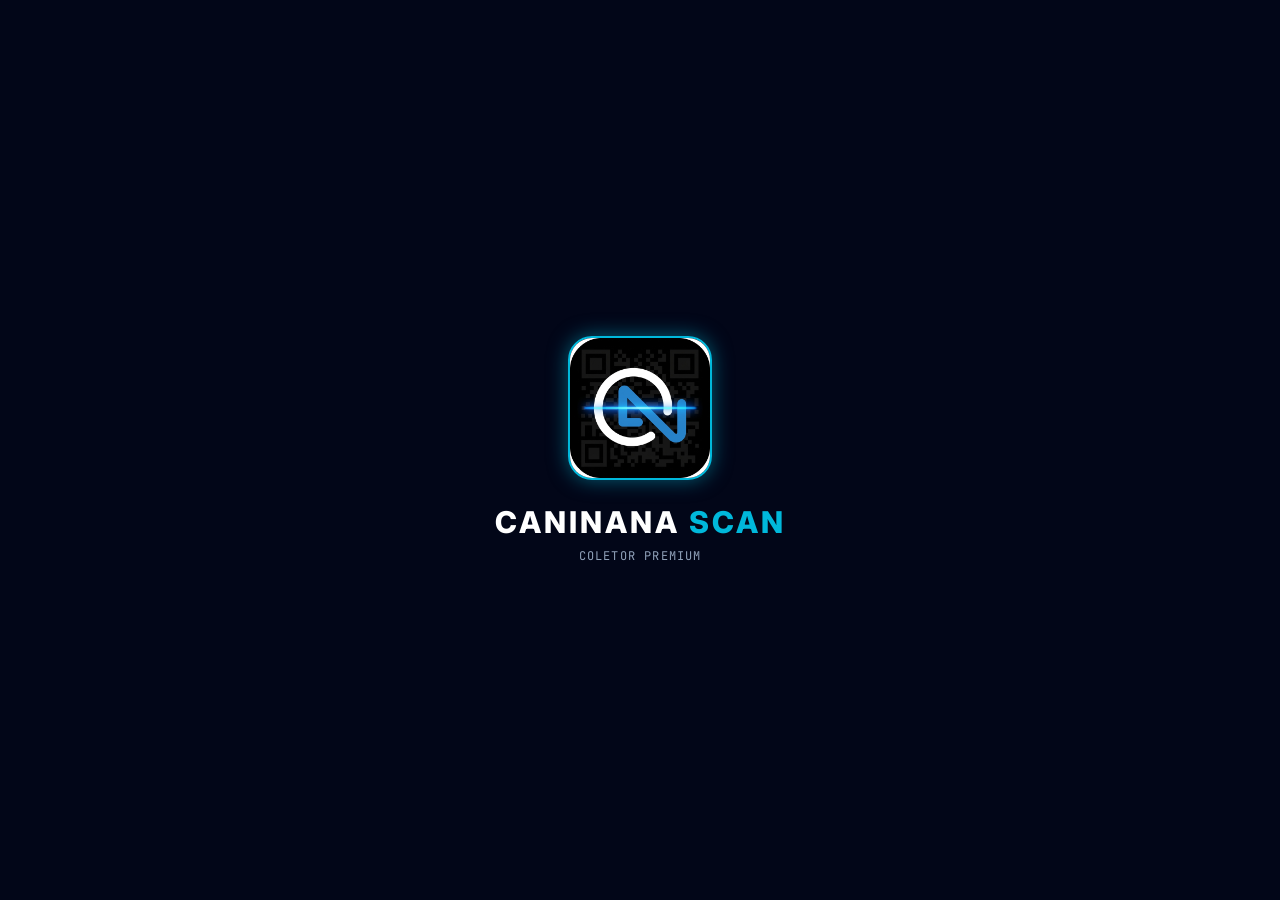
==== android/app/src/main/assets/index.html @ d3ae717b "feat: adicionar botao de status de sincronizacao dinamico verde/vermelho com indicador de rede no ca" ====
<!doctype html>
<html lang="pt-BR">
  <head>
    <meta charset="UTF-8" />
    <meta name="viewport" content="width=device-width, initial-scale=1.0, maximum-scale=1.0, user-scalable=no" />
    <title>Caninana Coletor</title>
    
    <!-- PWA configuration and touch icons -->
    <link rel="manifest" href="./manifest.json" />
    <link rel="icon" type="image/svg+xml" href="./icon.svg" />
    <link rel="apple-touch-icon" href="./pwa-icon.png" />
    <meta name="theme-color" content="#2497DE" />
    
    <!-- Apple standalone capabilities -->
    <meta name="apple-mobile-web-app-capable" content="yes" />
    <meta name="apple-mobile-web-app-title" content="Caninana Coletor" />
    <meta name="apple-mobile-web-app-status-bar-style" content="default" />
    <script type="module" crossorigin src="./assets/index-B_juGYRx.js"></script>
    <link rel="stylesheet" crossorigin href="./assets/index-CFyZCXn_.css">
  </head>
  <body class="bg-slate-50 text-slate-800">
    <div id="root"></div>
  </body>
</html>
---- android/app/src/main/assets/assets/index-CFyZCXn_.css ----
@import"https://fonts.googleapis.com/css2?family=Inter:wght@300;400;500;600;700&family=JetBrains+Mono:wght@400;500;700&display=swap";/*! tailwindcss v4.3.2 | MIT License | https://tailwindcss.com */@layer properties{@supports (((-webkit-hyphens:none)) and (not (margin-trim:inline))) or ((-moz-orient:inline) and (not (color:rgb(from red r g b)))){*,:before,:after,::backdrop{--tw-translate-x:0;--tw-translate-y:0;--tw-translate-z:0;--tw-scale-x:1;--tw-scale-y:1;--tw-scale-z:1;--tw-rotate-x:initial;--tw-rotate-y:initial;--tw-rotate-z:initial;--tw-skew-x:initial;--tw-skew-y:initial;--tw-scroll-snap-strictness:proximity;--tw-space-y-reverse:0;--tw-divide-y-reverse:0;--tw-border-style:solid;--tw-gradient-position:initial;--tw-gradient-from:#0000;--tw-gradient-via:#0000;--tw-gradient-to:#0000;--tw-gradient-stops:initial;--tw-gradient-via-stops:initial;--tw-gradient-from-position:0%;--tw-gradient-via-position:50%;--tw-gradient-to-position:100%;--tw-leading:initial;--tw-font-weight:initial;--tw-tracking:initial;--tw-shadow:0 0 #0000;--tw-shadow-color:initial;--tw-shadow-alpha:100%;--tw-inset-shadow:0 0 #0000;--tw-inset-shadow-color:initial;--tw-inset-shadow-alpha:100%;--tw-ring-color:initial;--tw-ring-shadow:0 0 #0000;--tw-inset-ring-color:initial;--tw-inset-ring-shadow:0 0 #0000;--tw-ring-inset:initial;--tw-ring-offset-width:0px;--tw-ring-offset-color:#fff;--tw-ring-offset-shadow:0 0 #0000;--tw-outline-style:solid;--tw-blur:initial;--tw-brightness:initial;--tw-contrast:initial;--tw-grayscale:initial;--tw-hue-rotate:initial;--tw-invert:initial;--tw-opacity:initial;--tw-saturate:initial;--tw-sepia:initial;--tw-drop-shadow:initial;--tw-drop-shadow-color:initial;--tw-drop-shadow-alpha:100%;--tw-drop-shadow-size:initial;--tw-backdrop-blur:initial;--tw-backdrop-brightness:initial;--tw-backdrop-contrast:initial;--tw-backdrop-grayscale:initial;--tw-backdrop-hue-rotate:initial;--tw-backdrop-invert:initial;--tw-backdrop-opacity:initial;--tw-backdrop-saturate:initial;--tw-backdrop-sepia:initial;--tw-duration:initial;--tw-content:""}}}@layer theme{:root,:host{--font-sans:"Inter", ui-sans-serif, system-ui, sans-serif;--font-mono:"JetBrains Mono", ui-monospace, SFMono-Regular, monospace;--color-red-50:oklch(97.1% .013 17.38);--color-red-100:oklch(93.6% .032 17.717);--color-red-200:oklch(88.5% .062 18.334);--color-red-300:oklch(80.8% .114 19.571);--color-red-400:oklch(70.4% .191 22.216);--color-red-500:oklch(63.7% .237 25.331);--color-red-600:oklch(57.7% .245 27.325);--color-red-700:oklch(50.5% .213 27.518);--color-red-800:oklch(44.4% .177 26.899);--color-red-900:oklch(39.6% .141 25.723);--color-red-950:oklch(25.8% .092 26.042);--color-amber-50:oklch(98.7% .022 95.277);--color-amber-200:oklch(92.4% .12 95.746);--color-amber-300:oklch(87.9% .169 91.605);--color-amber-400:oklch(82.8% .189 84.429);--color-amber-500:oklch(76.9% .188 70.08);--color-amber-600:oklch(66.6% .179 58.318);--color-amber-700:oklch(55.5% .163 48.998);--color-amber-900:oklch(41.4% .112 45.904);--color-green-50:oklch(98.2% .018 155.826);--color-green-200:oklch(92.5% .084 155.995);--color-green-400:oklch(79.2% .209 151.711);--color-green-500:oklch(72.3% .219 149.579);--color-green-600:oklch(62.7% .194 149.214);--color-green-700:oklch(52.7% .154 150.069);--color-green-900:oklch(39.3% .095 152.535);--color-green-950:oklch(26.6% .065 152.934);--color-emerald-300:oklch(84.5% .143 164.978);--color-emerald-400:oklch(76.5% .177 163.223);--color-emerald-500:oklch(69.6% .17 162.48);--color-emerald-600:oklch(59.6% .145 163.225);--color-emerald-700:oklch(50.8% .118 165.612);--color-emerald-800:oklch(43.2% .095 166.913);--color-emerald-900:oklch(37.8% .077 168.94);--color-emerald-950:oklch(26.2% .051 172.552);--color-teal-50:oklch(98.4% .014 180.72);--color-teal-200:oklch(91% .096 180.426);--color-teal-600:oklch(60% .118 184.704);--color-teal-800:oklch(43.7% .078 188.216);--color-cyan-100:oklch(95.6% .045 203.388);--color-cyan-300:oklch(86.5% .127 207.078);--color-cyan-400:oklch(78.9% .154 211.53);--color-cyan-500:oklch(71.5% .143 215.221);--color-cyan-600:oklch(60.9% .126 221.723);--color-cyan-800:oklch(45% .085 224.283);--color-cyan-900:oklch(39.8% .07 227.392);--color-cyan-950:oklch(30.2% .056 229.695);--color-blue-50:oklch(97% .014 254.604);--color-blue-100:oklch(93.2% .032 255.585);--color-blue-400:oklch(70.7% .165 254.624);--color-blue-500:oklch(62.3% .214 259.815);--color-blue-600:oklch(54.6% .245 262.881);--color-blue-700:oklch(48.8% .243 264.376);--color-indigo-700:oklch(45.7% .24 277.023);--color-violet-700:oklch(49.1% .27 292.581);--color-purple-50:oklch(97.7% .014 308.299);--color-purple-100:oklch(94.6% .033 307.174);--color-purple-200:oklch(90.2% .063 306.703);--color-purple-700:oklch(49.6% .265 301.924);--color-rose-300:oklch(81% .117 11.638);--color-rose-400:oklch(71.2% .194 13.428);--color-rose-500:oklch(64.5% .246 16.439);--color-rose-900:oklch(41% .159 10.272);--color-rose-950:oklch(27.1% .105 12.094);--color-slate-50:oklch(98.4% .003 247.858);--color-slate-100:oklch(96.8% .007 247.896);--color-slate-200:oklch(92.9% .013 255.508);--color-slate-300:oklch(86.9% .022 252.894);--color-slate-400:oklch(70.4% .04 256.788);--color-slate-500:oklch(55.4% .046 257.417);--color-slate-600:oklch(44.6% .043 257.281);--color-slate-700:oklch(37.2% .044 257.287);--color-slate-800:oklch(27.9% .041 260.031);--color-slate-900:oklch(20.8% .042 265.755);--color-slate-950:oklch(12.9% .042 264.695);--color-zinc-300:oklch(87.1% .006 286.286);--color-zinc-800:oklch(27.4% .006 286.033);--color-black:#000;--color-white:#fff;--spacing:.25rem;--container-xs:20rem;--container-sm:24rem;--container-md:28rem;--container-lg:32rem;--text-xs:.75rem;--text-xs--line-height:calc(1 / .75);--text-sm:.875rem;--text-sm--line-height:calc(1.25 / .875);--text-base:1rem;--text-base--line-height: 1.5 ;--text-lg:1.125rem;--text-lg--line-height:calc(1.75 / 1.125);--text-xl:1.25rem;--text-xl--line-height:calc(1.75 / 1.25);--text-2xl:1.5rem;--text-2xl--line-height:calc(2 / 1.5);--text-3xl:1.875rem;--text-3xl--line-height: 1.2 ;--font-weight-medium:500;--font-weight-semibold:600;--font-weight-bold:700;--font-weight-extrabold:800;--font-weight-black:900;--tracking-tight:-.025em;--tracking-wide:.025em;--tracking-wider:.05em;--tracking-widest:.1em;--leading-tight:1.25;--leading-normal:1.5;--leading-relaxed:1.625;--radius-sm:.25rem;--radius-md:.375rem;--radius-lg:.5rem;--radius-xl:.75rem;--radius-2xl:1rem;--radius-3xl:1.5rem;--animate-spin:spin 1s linear infinite;--animate-ping:ping 1s cubic-bezier(0, 0, .2, 1) infinite;--animate-pulse:pulse 2s cubic-bezier(.4, 0, .6, 1) infinite;--animate-bounce:bounce 1s infinite;--blur-sm:8px;--blur-md:12px;--blur-lg:16px;--blur-xl:24px;--default-transition-duration:.15s;--default-transition-timing-function:cubic-bezier(.4, 0, .2, 1);--default-font-family:var(--font-sans);--default-mono-font-family:var(--font-mono)}}@layer base{*,:after,:before,::backdrop{box-sizing:border-box;border:0 solid;margin:0;padding:0}::file-selector-button{box-sizing:border-box;border:0 solid;margin:0;padding:0}html,:host{-webkit-text-size-adjust:100%;-moz-tab-size:4;tab-size:4;line-height:1.5;font-family:var(--default-font-family,ui-sans-serif, system-ui, sans-serif, "Apple Color Emoji", "Segoe UI Emoji", "Segoe UI Symbol", "Noto Color Emoji");font-feature-settings:var(--default-font-feature-settings,normal);font-variation-settings:var(--default-font-variation-settings,normal);-webkit-tap-highlight-color:transparent}hr{height:0;color:inherit;border-top-width:1px}abbr:where([title]){-webkit-text-decoration:underline dotted;text-decoration:underline dotted}h1,h2,h3,h4,h5,h6{font-size:inherit;font-weight:inherit}a{color:inherit;-webkit-text-decoration:inherit;text-decoration:inherit}b,strong{font-weight:bolder}code,kbd,samp,pre{font-family:var(--default-mono-font-family,ui-monospace, SFMono-Regular, Menlo, Monaco, Consolas, "Liberation Mono", "Courier New", monospace);font-feature-settings:var(--default-mono-font-feature-settings,normal);font-variation-settings:var(--default-mono-font-variation-settings,normal);font-size:1em}small{font-size:80%}sub,sup{vertical-align:baseline;font-size:75%;line-height:0;position:relative}sub{bottom:-.25em}sup{top:-.5em}table{text-indent:0;border-color:inherit;border-collapse:collapse}:-moz-focusring{outline:auto}progress{vertical-align:baseline}summary{display:list-item}ol,ul,menu{list-style:none}img,svg,video,canvas,audio,iframe,embed,object{vertical-align:middle;display:block}img,video{max-width:100%;height:auto}button,input,select,optgroup,textarea{font:inherit;font-feature-settings:inherit;font-variation-settings:inherit;letter-spacing:inherit;color:inherit;opacity:1;background-color:#0000;border-radius:0}::file-selector-button{font:inherit;font-feature-settings:inherit;font-variation-settings:inherit;letter-spacing:inherit;color:inherit;opacity:1;background-color:#0000;border-radius:0}:where(select:is([multiple],[size])) optgroup{font-weight:bolder}:where(select:is([multiple],[size])) optgroup option{padding-inline-start:20px}::file-selector-button{margin-inline-end:4px}::placeholder{opacity:1}@supports (not ((-webkit-appearance:-apple-pay-button))) or (contain-intrinsic-size:1px){::placeholder{color:currentColor}@supports (color:color-mix(in lab,red,red)){::placeholder{color:color-mix(in oklab,currentcolor 50%,transparent)}}}textarea{resize:vertical}::-webkit-search-decoration{-webkit-appearance:none}::-webkit-date-and-time-value{min-height:1lh;text-align:inherit}::-webkit-datetime-edit{display:inline-flex}::-webkit-datetime-edit-fields-wrapper{padding:0}::-webkit-datetime-edit{padding-block:0}::-webkit-datetime-edit-year-field{padding-block:0}::-webkit-datetime-edit-month-field{padding-block:0}::-webkit-datetime-edit-day-field{padding-block:0}::-webkit-datetime-edit-hour-field{padding-block:0}::-webkit-datetime-edit-minute-field{padding-block:0}::-webkit-datetime-edit-second-field{padding-block:0}::-webkit-datetime-edit-millisecond-field{padding-block:0}::-webkit-datetime-edit-meridiem-field{padding-block:0}::-webkit-calendar-picker-indicator{line-height:1}:-moz-ui-invalid{box-shadow:none}button,input:where([type=button],[type=reset],[type=submit]){-webkit-appearance:button;-moz-appearance:button;appearance:button}::file-selector-button{-webkit-appearance:button;-moz-appearance:button;appearance:button}::-webkit-inner-spin-button{height:auto}::-webkit-outer-spin-button{height:auto}[hidden]:where(:not([hidden=until-found])){display:none!important}}@layer components;@layer utilities{.pointer-events-auto{pointer-events:auto}.pointer-events-none{pointer-events:none}.visible{visibility:visible}.sr-only{clip-path:inset(50%);white-space:nowrap;border-width:0;width:1px;height:1px;margin:-1px;padding:0;position:absolute;overflow:hidden}.absolute{position:absolute}.fixed{position:fixed}.relative{position:relative}.static{position:static}.sticky{position:sticky}.inset-0{top:0;right:0;bottom:0;left:0}.inset-y-0{inset-block:0}.-top-1{top:calc(var(--spacing) * -1)}.top-0{top:0}.top-1{top:var(--spacing)}.top-1\.5{top:calc(var(--spacing) * 1.5)}.top-2\.5{top:calc(var(--spacing) * 2.5)}.top-4{top:calc(var(--spacing) * 4)}.top-\[-20px\]{top:-20px}.right-0{right:0}.right-2\.5{right:calc(var(--spacing) * 2.5)}.right-4{right:calc(var(--spacing) * 4)}.right-8{right:calc(var(--spacing) * 8)}.right-\[-20px\]{right:-20px}.bottom-0{bottom:0}.bottom-3{bottom:calc(var(--spacing) * 3)}.bottom-6{bottom:calc(var(--spacing) * 6)}.left-0{left:0}.left-1\/2{left:50%}.left-2\.5{left:calc(var(--spacing) * 2.5)}.left-4{left:calc(var(--spacing) * 4)}.z-10{z-index:10}.z-20{z-index:20}.z-25{z-index:25}.z-30{z-index:30}.z-40{z-index:40}.z-45{z-index:45}.z-50{z-index:50}.col-span-3{grid-column:span 3/span 3}.mx-auto{margin-inline:auto}.my-6{margin-block:calc(var(--spacing) * 6)}.mt-0\.5{margin-top:calc(var(--spacing) * .5)}.mt-1{margin-top:var(--spacing)}.mt-1\.5{margin-top:calc(var(--spacing) * 1.5)}.mt-2{margin-top:calc(var(--spacing) * 2)}.mt-3{margin-top:calc(var(--spacing) * 3)}.mt-4{margin-top:calc(var(--spacing) * 4)}.mt-6{margin-top:calc(var(--spacing) * 6)}.mt-8{margin-top:calc(var(--spacing) * 8)}.mr-2{margin-right:calc(var(--spacing) * 2)}.mr-3{margin-right:calc(var(--spacing) * 3)}.mb-1{margin-bottom:var(--spacing)}.mb-1\.5{margin-bottom:calc(var(--spacing) * 1.5)}.mb-2{margin-bottom:calc(var(--spacing) * 2)}.mb-2\.5{margin-bottom:calc(var(--spacing) * 2.5)}.mb-3{margin-bottom:calc(var(--spacing) * 3)}.mb-4{margin-bottom:calc(var(--spacing) * 4)}.mb-6{margin-bottom:calc(var(--spacing) * 6)}.mb-8{margin-bottom:calc(var(--spacing) * 8)}.ml-2{margin-left:calc(var(--spacing) * 2)}.ml-3{margin-left:calc(var(--spacing) * 3)}.block{display:block}.contents{display:contents}.flex{display:flex}.grid{display:grid}.hidden{display:none}.hidden\!{display:none!important}.inline-block{display:inline-block}.inline-flex{display:inline-flex}.table{display:table}.aspect-square{aspect-ratio:1}.h-0\.5{height:calc(var(--spacing) * .5)}.h-1{height:var(--spacing)}.h-1\.5{height:calc(var(--spacing) * 1.5)}.h-2{height:calc(var(--spacing) * 2)}.h-2\.5{height:calc(var(--spacing) * 2.5)}.h-4{height:calc(var(--spacing) * 4)}.h-5{height:calc(var(--spacing) * 5)}.h-6{height:calc(var(--spacing) * 6)}.h-7{height:calc(var(--spacing) * 7)}.h-8{height:calc(var(--spacing) * 8)}.h-9{height:calc(var(--spacing) * 9)}.h-10{height:calc(var(--spacing) * 10)}.h-11{height:calc(var(--spacing) * 11)}.h-12{height:calc(var(--spacing) * 12)}.h-14{height:calc(var(--spacing) * 14)}.h-16{height:calc(var(--spacing) * 16)}.h-20{height:calc(var(--spacing) * 20)}.h-24{height:calc(var(--spacing) * 24)}.h-32{height:calc(var(--spacing) * 32)}.h-36{height:calc(var(--spacing) * 36)}.h-64{height:calc(var(--spacing) * 64)}.h-\[3px\]{height:3px}.h-\[38px\]{height:38px}.h-\[260px\]{height:260px}.h-full{height:100%}.h-px{height:1px}.max-h-24{max-height:calc(var(--spacing) * 24)}.max-h-56{max-height:calc(var(--spacing) * 56)}.max-h-72{max-height:calc(var(--spacing) * 72)}.max-h-80{max-height:calc(var(--spacing) * 80)}.max-h-\[220px\]{max-height:220px}.min-h-\[84px\]{min-height:84px}.min-h-screen{min-height:100vh}.w-1\.5{width:calc(var(--spacing) * 1.5)}.w-2{width:calc(var(--spacing) * 2)}.w-2\.5{width:calc(var(--spacing) * 2.5)}.w-4{width:calc(var(--spacing) * 4)}.w-5{width:calc(var(--spacing) * 5)}.w-6{width:calc(var(--spacing) * 6)}.w-7{width:calc(var(--spacing) * 7)}.w-8{width:calc(var(--spacing) * 8)}.w-9{width:calc(var(--spacing) * 9)}.w-10{width:calc(var(--spacing) * 10)}.w-11{width:calc(var(--spacing) * 11)}.w-12{width:calc(var(--spacing) * 12)}.w-14{width:calc(var(--spacing) * 14)}.w-16{width:calc(var(--spacing) * 16)}.w-20{width:calc(var(--spacing) * 20)}.w-24{width:calc(var(--spacing) * 24)}.w-32{width:calc(var(--spacing) * 32)}.w-36{width:calc(var(--spacing) * 36)}.w-64{width:calc(var(--spacing) * 64)}.w-full{width:100%}.max-w-\[100px\]{max-width:100px}.max-w-\[120px\]{max-width:120px}.max-w-\[130px\]{max-width:130px}.max-w-\[140px\]{max-width:140px}.max-w-\[150px\]{max-width:150px}.max-w-\[200px\]{max-width:200px}.max-w-\[220px\]{max-width:220px}.max-w-full{max-width:100%}.max-w-lg{max-width:var(--container-lg)}.max-w-md{max-width:var(--container-md)}.max-w-sm{max-width:var(--container-sm)}.max-w-xs{max-width:var(--container-xs)}.min-w-0{min-width:0}.flex-1{flex:1}.shrink-0{flex-shrink:0}.flex-grow{flex-grow:1}.origin-center{transform-origin:50%}.-translate-x-1\/2{--tw-translate-x: -50% ;translate:var(--tw-translate-x) var(--tw-translate-y)}.scale-101{--tw-scale-x:101%;--tw-scale-y:101%;--tw-scale-z:101%;scale:var(--tw-scale-x) var(--tw-scale-y)}.scale-105{--tw-scale-x:105%;--tw-scale-y:105%;--tw-scale-z:105%;scale:var(--tw-scale-x) var(--tw-scale-y)}.scale-110{--tw-scale-x:110%;--tw-scale-y:110%;--tw-scale-z:110%;scale:var(--tw-scale-x) var(--tw-scale-y)}.scale-115{--tw-scale-x:115%;--tw-scale-y:115%;--tw-scale-z:115%;scale:var(--tw-scale-x) var(--tw-scale-y)}.scale-\[0\.98\]{scale:.98}.scale-\[1\.01\]{scale:1.01}.scale-\[1\.03\]{scale:1.03}.transform{transform:var(--tw-rotate-x,) var(--tw-rotate-y,) var(--tw-rotate-z,) var(--tw-skew-x,) var(--tw-skew-y,)}.transform\!{transform:var(--tw-rotate-x,) var(--tw-rotate-y,) var(--tw-rotate-z,) var(--tw-skew-x,) var(--tw-skew-y,)!important}.animate-bounce{animation:var(--animate-bounce)}.animate-ping{animation:var(--animate-ping)}.animate-pulse{animation:var(--animate-pulse)}.animate-spin{animation:var(--animate-spin)}.cursor-not-allowed{cursor:not-allowed}.cursor-pointer{cursor:pointer}.resize{resize:both}.snap-x{scroll-snap-type:x var(--tw-scroll-snap-strictness)}.snap-start{scroll-snap-align:start}.scrollbar-none{scrollbar-width:none}.grid-cols-1{grid-template-columns:repeat(1,minmax(0,1fr))}.grid-cols-2{grid-template-columns:repeat(2,minmax(0,1fr))}.grid-cols-3{grid-template-columns:repeat(3,minmax(0,1fr))}.grid-cols-4{grid-template-columns:repeat(4,minmax(0,1fr))}.grid-cols-5{grid-template-columns:repeat(5,minmax(0,1fr))}.flex-col{flex-direction:column}.flex-wrap{flex-wrap:wrap}.items-baseline{align-items:baseline}.items-center{align-items:center}.items-end{align-items:flex-end}.items-start{align-items:flex-start}.justify-around{justify-content:space-around}.justify-between{justify-content:space-between}.justify-center{justify-content:center}.justify-end{justify-content:flex-end}.gap-0\.5{gap:calc(var(--spacing) * .5)}.gap-1{gap:var(--spacing)}.gap-1\.5{gap:calc(var(--spacing) * 1.5)}.gap-2{gap:calc(var(--spacing) * 2)}.gap-2\.5{gap:calc(var(--spacing) * 2.5)}.gap-3{gap:calc(var(--spacing) * 3)}.gap-3\.5{gap:calc(var(--spacing) * 3.5)}.gap-4{gap:calc(var(--spacing) * 4)}:where(.space-y-1>:not(:last-child)){--tw-space-y-reverse:0;margin-block-start:calc(var(--spacing) * var(--tw-space-y-reverse));margin-block-end:calc(var(--spacing) * calc(1 - var(--tw-space-y-reverse)))}:where(.space-y-1\.5>:not(:last-child)){--tw-space-y-reverse:0;margin-block-start:calc(calc(var(--spacing) * 1.5) * var(--tw-space-y-reverse));margin-block-end:calc(calc(var(--spacing) * 1.5) * calc(1 - var(--tw-space-y-reverse)))}:where(.space-y-2>:not(:last-child)){--tw-space-y-reverse:0;margin-block-start:calc(calc(var(--spacing) * 2) * var(--tw-space-y-reverse));margin-block-end:calc(calc(var(--spacing) * 2) * calc(1 - var(--tw-space-y-reverse)))}:where(.space-y-2\.5>:not(:last-child)){--tw-space-y-reverse:0;margin-block-start:calc(calc(var(--spacing) * 2.5) * var(--tw-space-y-reverse));margin-block-end:calc(calc(var(--spacing) * 2.5) * calc(1 - var(--tw-space-y-reverse)))}:where(.space-y-3>:not(:last-child)){--tw-space-y-reverse:0;margin-block-start:calc(calc(var(--spacing) * 3) * var(--tw-space-y-reverse));margin-block-end:calc(calc(var(--spacing) * 3) * calc(1 - var(--tw-space-y-reverse)))}:where(.space-y-3\.5>:not(:last-child)){--tw-space-y-reverse:0;margin-block-start:calc(calc(var(--spacing) * 3.5) * var(--tw-space-y-reverse));margin-block-end:calc(calc(var(--spacing) * 3.5) * calc(1 - var(--tw-space-y-reverse)))}:where(.space-y-4>:not(:last-child)){--tw-space-y-reverse:0;margin-block-start:calc(calc(var(--spacing) * 4) * var(--tw-space-y-reverse));margin-block-end:calc(calc(var(--spacing) * 4) * calc(1 - var(--tw-space-y-reverse)))}:where(.space-y-5>:not(:last-child)){--tw-space-y-reverse:0;margin-block-start:calc(calc(var(--spacing) * 5) * var(--tw-space-y-reverse));margin-block-end:calc(calc(var(--spacing) * 5) * calc(1 - var(--tw-space-y-reverse)))}:where(.space-y-6>:not(:last-child)){--tw-space-y-reverse:0;margin-block-start:calc(calc(var(--spacing) * 6) * var(--tw-space-y-reverse));margin-block-end:calc(calc(var(--spacing) * 6) * calc(1 - var(--tw-space-y-reverse)))}:where(.divide-y>:not(:last-child)){--tw-divide-y-reverse:0;border-bottom-style:var(--tw-border-style);border-top-style:var(--tw-border-style);border-top-width:calc(1px * var(--tw-divide-y-reverse));border-bottom-width:calc(1px * calc(1 - var(--tw-divide-y-reverse)))}:where(.divide-slate-100>:not(:last-child)){border-color:var(--color-slate-100)}.truncate{text-overflow:ellipsis;white-space:nowrap;overflow:hidden}.overflow-auto{overflow:auto}.overflow-hidden{overflow:hidden}.overflow-x-auto{overflow-x:auto}.overflow-y-auto{overflow-y:auto}.rounded{border-radius:.25rem}.rounded-2xl{border-radius:var(--radius-2xl)}.rounded-3xl{border-radius:var(--radius-3xl)}.rounded-full{border-radius:3.40282e38px}.rounded-lg{border-radius:var(--radius-lg)}.rounded-md{border-radius:var(--radius-md)}.rounded-sm{border-radius:var(--radius-sm)}.rounded-xl{border-radius:var(--radius-xl)}.rounded-t-3xl{border-top-left-radius:var(--radius-3xl);border-top-right-radius:var(--radius-3xl)}.rounded-tl-lg{border-top-left-radius:var(--radius-lg)}.rounded-tr-lg{border-top-right-radius:var(--radius-lg)}.rounded-b-3xl{border-bottom-right-radius:var(--radius-3xl);border-bottom-left-radius:var(--radius-3xl)}.rounded-br-lg{border-bottom-right-radius:var(--radius-lg)}.rounded-bl-lg{border-bottom-left-radius:var(--radius-lg)}.border{border-style:var(--tw-border-style);border-width:1px}.border-2{border-style:var(--tw-border-style);border-width:2px}.border-4{border-style:var(--tw-border-style);border-width:4px}.border-x{border-inline-style:var(--tw-border-style);border-inline-width:1px}.border-t{border-top-style:var(--tw-border-style);border-top-width:1px}.border-t-4{border-top-style:var(--tw-border-style);border-top-width:4px}.border-r-4{border-right-style:var(--tw-border-style);border-right-width:4px}.border-b{border-bottom-style:var(--tw-border-style);border-bottom-width:1px}.border-b-4{border-bottom-style:var(--tw-border-style);border-bottom-width:4px}.border-l-2{border-left-style:var(--tw-border-style);border-left-width:2px}.border-l-4{border-left-style:var(--tw-border-style);border-left-width:4px}.border-dashed{--tw-border-style:dashed;border-style:dashed}.border-none{--tw-border-style:none;border-style:none}.border-\[\#1d7ebc\]{border-color:#1d7ebc}.border-\[\#2497DE\]{border-color:#2497de}.border-\[\#2497DE\]\/10{border-color:#2497de1a}.border-\[\#2497DE\]\/15{border-color:#2497de26}.border-\[\#2497DE\]\/20{border-color:#2497de33}.border-\[\#2497DE\]\/25{border-color:#2497de40}.border-amber-200{border-color:var(--color-amber-200)}.border-amber-300{border-color:var(--color-amber-300)}.border-amber-500{border-color:var(--color-amber-500)}.border-amber-500\/20{border-color:#f99c0033}@supports (color:color-mix(in lab,red,red)){.border-amber-500\/20{border-color:color-mix(in oklab,var(--color-amber-500) 20%,transparent)}}.border-amber-500\/30{border-color:#f99c004d}@supports (color:color-mix(in lab,red,red)){.border-amber-500\/30{border-color:color-mix(in oklab,var(--color-amber-500) 30%,transparent)}}.border-amber-900\/50{border-color:#7b330680}@supports (color:color-mix(in lab,red,red)){.border-amber-900\/50{border-color:color-mix(in oklab,var(--color-amber-900) 50%,transparent)}}.border-blue-100{border-color:var(--color-blue-100)}.border-cyan-500{border-color:var(--color-cyan-500)}.border-cyan-500\/20{border-color:#00b7d733}@supports (color:color-mix(in lab,red,red)){.border-cyan-500\/20{border-color:color-mix(in oklab,var(--color-cyan-500) 20%,transparent)}}.border-cyan-800{border-color:var(--color-cyan-800)}.border-cyan-900\/35{border-color:#104e6459}@supports (color:color-mix(in lab,red,red)){.border-cyan-900\/35{border-color:color-mix(in oklab,var(--color-cyan-900) 35%,transparent)}}.border-cyan-900\/50{border-color:#104e6480}@supports (color:color-mix(in lab,red,red)){.border-cyan-900\/50{border-color:color-mix(in oklab,var(--color-cyan-900) 50%,transparent)}}.border-cyan-900\/60{border-color:#104e6499}@supports (color:color-mix(in lab,red,red)){.border-cyan-900\/60{border-color:color-mix(in oklab,var(--color-cyan-900) 60%,transparent)}}.border-emerald-400{border-color:var(--color-emerald-400)}.border-emerald-800\/80{border-color:#005f46cc}@supports (color:color-mix(in lab,red,red)){.border-emerald-800\/80{border-color:color-mix(in oklab,var(--color-emerald-800) 80%,transparent)}}.border-green-200{border-color:var(--color-green-200)}.border-green-500{border-color:var(--color-green-500)}.border-green-900\/50{border-color:#0d542b80}@supports (color:color-mix(in lab,red,red)){.border-green-900\/50{border-color:color-mix(in oklab,var(--color-green-900) 50%,transparent)}}.border-purple-200{border-color:var(--color-purple-200)}.border-red-100{border-color:var(--color-red-100)}.border-red-200{border-color:var(--color-red-200)}.border-red-300{border-color:var(--color-red-300)}.border-red-800\/80{border-color:#9f0712cc}@supports (color:color-mix(in lab,red,red)){.border-red-800\/80{border-color:color-mix(in oklab,var(--color-red-800) 80%,transparent)}}.border-red-900\/50{border-color:#82181a80}@supports (color:color-mix(in lab,red,red)){.border-red-900\/50{border-color:color-mix(in oklab,var(--color-red-900) 50%,transparent)}}.border-rose-900\/80{border-color:#8b0836cc}@supports (color:color-mix(in lab,red,red)){.border-rose-900\/80{border-color:color-mix(in oklab,var(--color-rose-900) 80%,transparent)}}.border-slate-100{border-color:var(--color-slate-100)}.border-slate-200{border-color:var(--color-slate-200)}.border-slate-200\/60{border-color:#e2e8f099}@supports (color:color-mix(in lab,red,red)){.border-slate-200\/60{border-color:color-mix(in oklab,var(--color-slate-200) 60%,transparent)}}.border-slate-300{border-color:var(--color-slate-300)}.border-slate-700{border-color:var(--color-slate-700)}.border-slate-700\/60{border-color:#31415899}@supports (color:color-mix(in lab,red,red)){.border-slate-700\/60{border-color:color-mix(in oklab,var(--color-slate-700) 60%,transparent)}}.border-slate-800{border-color:var(--color-slate-800)}.border-slate-800\/80{border-color:#1d293dcc}@supports (color:color-mix(in lab,red,red)){.border-slate-800\/80{border-color:color-mix(in oklab,var(--color-slate-800) 80%,transparent)}}.border-slate-900{border-color:var(--color-slate-900)}.border-slate-950{border-color:var(--color-slate-950)}.border-teal-200{border-color:var(--color-teal-200)}.border-white{border-color:var(--color-white)}.border-white\/20{border-color:#fff3}@supports (color:color-mix(in lab,red,red)){.border-white\/20{border-color:color-mix(in oklab,var(--color-white) 20%,transparent)}}.border-zinc-800{border-color:var(--color-zinc-800)}.border-t-\[\#2497DE\]{border-top-color:#2497de}.border-t-amber-500{border-top-color:var(--color-amber-500)}.border-l-\[\#2497DE\]{border-left-color:#2497de}.border-l-amber-500{border-left-color:var(--color-amber-500)}.border-l-cyan-500{border-left-color:var(--color-cyan-500)}.bg-\[\#2497DE\]{background-color:#2497de}.bg-\[\#2497DE\]\/5{background-color:#2497de0d}.bg-\[\#2497DE\]\/10{background-color:#2497de1a}.bg-\[\#f4f7f9\]{background-color:#f4f7f9}.bg-amber-50{background-color:var(--color-amber-50)}.bg-amber-500{background-color:var(--color-amber-500)}.bg-amber-500\/5{background-color:#f99c000d}@supports (color:color-mix(in lab,red,red)){.bg-amber-500\/5{background-color:color-mix(in oklab,var(--color-amber-500) 5%,transparent)}}.bg-amber-500\/10{background-color:#f99c001a}@supports (color:color-mix(in lab,red,red)){.bg-amber-500\/10{background-color:color-mix(in oklab,var(--color-amber-500) 10%,transparent)}}.bg-amber-600{background-color:var(--color-amber-600)}.bg-black\/5{background-color:#0000000d}@supports (color:color-mix(in lab,red,red)){.bg-black\/5{background-color:color-mix(in oklab,var(--color-black) 5%,transparent)}}.bg-black\/10{background-color:#0000001a}@supports (color:color-mix(in lab,red,red)){.bg-black\/10{background-color:color-mix(in oklab,var(--color-black) 10%,transparent)}}.bg-black\/80{background-color:#000c}@supports (color:color-mix(in lab,red,red)){.bg-black\/80{background-color:color-mix(in oklab,var(--color-black) 80%,transparent)}}.bg-black\/85{background-color:#000000d9}@supports (color:color-mix(in lab,red,red)){.bg-black\/85{background-color:color-mix(in oklab,var(--color-black) 85%,transparent)}}.bg-blue-50{background-color:var(--color-blue-50)}.bg-blue-400{background-color:var(--color-blue-400)}.bg-cyan-400{background-color:var(--color-cyan-400)}.bg-cyan-500{background-color:var(--color-cyan-500)}.bg-cyan-500\/5{background-color:#00b7d70d}@supports (color:color-mix(in lab,red,red)){.bg-cyan-500\/5{background-color:color-mix(in oklab,var(--color-cyan-500) 5%,transparent)}}.bg-cyan-950{background-color:var(--color-cyan-950)}.bg-cyan-950\/50{background-color:#05334580}@supports (color:color-mix(in lab,red,red)){.bg-cyan-950\/50{background-color:color-mix(in oklab,var(--color-cyan-950) 50%,transparent)}}.bg-emerald-400{background-color:var(--color-emerald-400)}.bg-emerald-500{background-color:var(--color-emerald-500)}.bg-emerald-500\/20{background-color:#00bb7f33}@supports (color:color-mix(in lab,red,red)){.bg-emerald-500\/20{background-color:color-mix(in oklab,var(--color-emerald-500) 20%,transparent)}}.bg-emerald-600{background-color:var(--color-emerald-600)}.bg-emerald-950\/70{background-color:#002c22b3}@supports (color:color-mix(in lab,red,red)){.bg-emerald-950\/70{background-color:color-mix(in oklab,var(--color-emerald-950) 70%,transparent)}}.bg-emerald-950\/90{background-color:#002c22e6}@supports (color:color-mix(in lab,red,red)){.bg-emerald-950\/90{background-color:color-mix(in oklab,var(--color-emerald-950) 90%,transparent)}}.bg-emerald-950\/95{background-color:#002c22f2}@supports (color:color-mix(in lab,red,red)){.bg-emerald-950\/95{background-color:color-mix(in oklab,var(--color-emerald-950) 95%,transparent)}}.bg-green-50{background-color:var(--color-green-50)}.bg-green-950\/40{background-color:#032e1566}@supports (color:color-mix(in lab,red,red)){.bg-green-950\/40{background-color:color-mix(in oklab,var(--color-green-950) 40%,transparent)}}.bg-purple-50{background-color:var(--color-purple-50)}.bg-red-50{background-color:var(--color-red-50)}.bg-red-400{background-color:var(--color-red-400)}.bg-red-500{background-color:var(--color-red-500)}.bg-red-600{background-color:var(--color-red-600)}.bg-red-950\/40{background-color:#46080966}@supports (color:color-mix(in lab,red,red)){.bg-red-950\/40{background-color:color-mix(in oklab,var(--color-red-950) 40%,transparent)}}.bg-red-950\/90{background-color:#460809e6}@supports (color:color-mix(in lab,red,red)){.bg-red-950\/90{background-color:color-mix(in oklab,var(--color-red-950) 90%,transparent)}}.bg-rose-500{background-color:var(--color-rose-500)}.bg-rose-950\/60{background-color:#4d021899}@supports (color:color-mix(in lab,red,red)){.bg-rose-950\/60{background-color:color-mix(in oklab,var(--color-rose-950) 60%,transparent)}}.bg-slate-50{background-color:var(--color-slate-50)}.bg-slate-100{background-color:var(--color-slate-100)}.bg-slate-200{background-color:var(--color-slate-200)}.bg-slate-800{background-color:var(--color-slate-800)}.bg-slate-900{background-color:var(--color-slate-900)}.bg-slate-900\/90{background-color:#0f172be6}@supports (color:color-mix(in lab,red,red)){.bg-slate-900\/90{background-color:color-mix(in oklab,var(--color-slate-900) 90%,transparent)}}.bg-slate-950{background-color:var(--color-slate-950)}.bg-slate-950\/20{background-color:#02061833}@supports (color:color-mix(in lab,red,red)){.bg-slate-950\/20{background-color:color-mix(in oklab,var(--color-slate-950) 20%,transparent)}}.bg-slate-950\/80{background-color:#020618cc}@supports (color:color-mix(in lab,red,red)){.bg-slate-950\/80{background-color:color-mix(in oklab,var(--color-slate-950) 80%,transparent)}}.bg-slate-950\/85{background-color:#020618d9}@supports (color:color-mix(in lab,red,red)){.bg-slate-950\/85{background-color:color-mix(in oklab,var(--color-slate-950) 85%,transparent)}}.bg-slate-950\/90{background-color:#020618e6}@supports (color:color-mix(in lab,red,red)){.bg-slate-950\/90{background-color:color-mix(in oklab,var(--color-slate-950) 90%,transparent)}}.bg-teal-50{background-color:var(--color-teal-50)}.bg-transparent{background-color:#0000}.bg-white{background-color:var(--color-white)}.bg-white\/10{background-color:#ffffff1a}@supports (color:color-mix(in lab,red,red)){.bg-white\/10{background-color:color-mix(in oklab,var(--color-white) 10%,transparent)}}.bg-white\/15{background-color:#ffffff26}@supports (color:color-mix(in lab,red,red)){.bg-white\/15{background-color:color-mix(in oklab,var(--color-white) 15%,transparent)}}.bg-gradient-to-r{--tw-gradient-position:to right in oklab;background-image:linear-gradient(var(--tw-gradient-stops))}.bg-radial{--tw-gradient-position:in oklab;background-image:radial-gradient(var(--tw-gradient-stops))}.from-\[\#2497DE\]{--tw-gradient-from:#2497de;--tw-gradient-stops:var(--tw-gradient-via-stops,var(--tw-gradient-position), var(--tw-gradient-from) var(--tw-gradient-from-position), var(--tw-gradient-to) var(--tw-gradient-to-position))}.from-\[\#2497DE\]\/5{--tw-gradient-from:oklab(64.8938% -.0665551 -.1269/.05);--tw-gradient-stops:var(--tw-gradient-via-stops,var(--tw-gradient-position), var(--tw-gradient-from) var(--tw-gradient-from-position), var(--tw-gradient-to) var(--tw-gradient-to-position))}.from-cyan-500{--tw-gradient-from:var(--color-cyan-500);--tw-gradient-stops:var(--tw-gradient-via-stops,var(--tw-gradient-position), var(--tw-gradient-from) var(--tw-gradient-from-position), var(--tw-gradient-to) var(--tw-gradient-to-position))}.from-slate-800{--tw-gradient-from:var(--color-slate-800);--tw-gradient-stops:var(--tw-gradient-via-stops,var(--tw-gradient-position), var(--tw-gradient-from) var(--tw-gradient-from-position), var(--tw-gradient-to) var(--tw-gradient-to-position))}.to-\[\#1a7bb7\]{--tw-gradient-to:#1a7bb7;--tw-gradient-stops:var(--tw-gradient-via-stops,var(--tw-gradient-position), var(--tw-gradient-from) var(--tw-gradient-from-position), var(--tw-gradient-to) var(--tw-gradient-to-position))}.to-blue-600{--tw-gradient-to:var(--color-blue-600);--tw-gradient-stops:var(--tw-gradient-via-stops,var(--tw-gradient-position), var(--tw-gradient-from) var(--tw-gradient-from-position), var(--tw-gradient-to) var(--tw-gradient-to-position))}.to-slate-950{--tw-gradient-to:var(--color-slate-950);--tw-gradient-stops:var(--tw-gradient-via-stops,var(--tw-gradient-position), var(--tw-gradient-from) var(--tw-gradient-from-position), var(--tw-gradient-to) var(--tw-gradient-to-position))}.to-transparent{--tw-gradient-to:transparent;--tw-gradient-stops:var(--tw-gradient-via-stops,var(--tw-gradient-position), var(--tw-gradient-from) var(--tw-gradient-from-position), var(--tw-gradient-to) var(--tw-gradient-to-position))}.object-cover{object-fit:cover}.p-1{padding:var(--spacing)}.p-1\.5{padding:calc(var(--spacing) * 1.5)}.p-2{padding:calc(var(--spacing) * 2)}.p-2\.5{padding:calc(var(--spacing) * 2.5)}.p-3{padding:calc(var(--spacing) * 3)}.p-3\.5{padding:calc(var(--spacing) * 3.5)}.p-4{padding:calc(var(--spacing) * 4)}.p-4\.5{padding:calc(var(--spacing) * 4.5)}.p-5{padding:calc(var(--spacing) * 5)}.p-6{padding:calc(var(--spacing) * 6)}.p-8{padding:calc(var(--spacing) * 8)}.px-0\.5{padding-inline:calc(var(--spacing) * .5)}.px-1{padding-inline:var(--spacing)}.px-1\.5{padding-inline:calc(var(--spacing) * 1.5)}.px-2{padding-inline:calc(var(--spacing) * 2)}.px-2\.5{padding-inline:calc(var(--spacing) * 2.5)}.px-3{padding-inline:calc(var(--spacing) * 3)}.px-3\.5{padding-inline:calc(var(--spacing) * 3.5)}.px-4{padding-inline:calc(var(--spacing) * 4)}.px-5{padding-inline:calc(var(--spacing) * 5)}.px-6{padding-inline:calc(var(--spacing) * 6)}.px-8{padding-inline:calc(var(--spacing) * 8)}.py-0\.5{padding-block:calc(var(--spacing) * .5)}.py-1{padding-block:var(--spacing)}.py-1\.5{padding-block:calc(var(--spacing) * 1.5)}.py-2{padding-block:calc(var(--spacing) * 2)}.py-2\.5{padding-block:calc(var(--spacing) * 2.5)}.py-3{padding-block:calc(var(--spacing) * 3)}.py-3\.5{padding-block:calc(var(--spacing) * 3.5)}.py-4{padding-block:calc(var(--spacing) * 4)}.py-6{padding-block:calc(var(--spacing) * 6)}.py-10{padding-block:calc(var(--spacing) * 10)}.py-16{padding-block:calc(var(--spacing) * 16)}.pt-1{padding-top:var(--spacing)}.pt-1\.5{padding-top:calc(var(--spacing) * 1.5)}.pt-2{padding-top:calc(var(--spacing) * 2)}.pt-2\.5{padding-top:calc(var(--spacing) * 2.5)}.pt-3{padding-top:calc(var(--spacing) * 3)}.pt-4{padding-top:calc(var(--spacing) * 4)}.pt-5{padding-top:calc(var(--spacing) * 5)}.pt-6{padding-top:calc(var(--spacing) * 6)}.pt-10{padding-top:calc(var(--spacing) * 10)}.pr-1{padding-right:var(--spacing)}.pr-2{padding-right:calc(var(--spacing) * 2)}.pr-3{padding-right:calc(var(--spacing) * 3)}.pr-4{padding-right:calc(var(--spacing) * 4)}.pb-1{padding-bottom:var(--spacing)}.pb-1\.5{padding-bottom:calc(var(--spacing) * 1.5)}.pb-2{padding-bottom:calc(var(--spacing) * 2)}.pb-2\.5{padding-bottom:calc(var(--spacing) * 2.5)}.pb-3{padding-bottom:calc(var(--spacing) * 3)}.pb-4{padding-bottom:calc(var(--spacing) * 4)}.pb-6{padding-bottom:calc(var(--spacing) * 6)}.pb-10{padding-bottom:calc(var(--spacing) * 10)}.pb-20{padding-bottom:calc(var(--spacing) * 20)}.pb-24{padding-bottom:calc(var(--spacing) * 24)}.pb-28{padding-bottom:calc(var(--spacing) * 28)}.pb-\[safe-area-inset-bottom\]{padding-bottom:safe-area-inset-bottom}.pl-3{padding-left:calc(var(--spacing) * 3)}.pl-3\.5{padding-left:calc(var(--spacing) * 3.5)}.pl-4{padding-left:calc(var(--spacing) * 4)}.pl-7{padding-left:calc(var(--spacing) * 7)}.pl-8{padding-left:calc(var(--spacing) * 8)}.pl-9{padding-left:calc(var(--spacing) * 9)}.pl-10{padding-left:calc(var(--spacing) * 10)}.pl-12{padding-left:calc(var(--spacing) * 12)}.text-center{text-align:center}.text-left{text-align:left}.text-right{text-align:right}.font-mono{font-family:var(--font-mono)}.font-sans{font-family:var(--font-sans)}.text-2xl{font-size:var(--text-2xl);line-height:var(--tw-leading,var(--text-2xl--line-height))}.text-3xl{font-size:var(--text-3xl);line-height:var(--tw-leading,var(--text-3xl--line-height))}.text-base{font-size:var(--text-base);line-height:var(--tw-leading,var(--text-base--line-height))}.text-lg{font-size:var(--text-lg);line-height:var(--tw-leading,var(--text-lg--line-height))}.text-sm{font-size:var(--text-sm);line-height:var(--tw-leading,var(--text-sm--line-height))}.text-xl{font-size:var(--text-xl);line-height:var(--tw-leading,var(--text-xl--line-height))}.text-xs{font-size:var(--text-xs);line-height:var(--tw-leading,var(--text-xs--line-height))}.text-\[8px\]{font-size:8px}.text-\[9px\]{font-size:9px}.text-\[10px\]{font-size:10px}.text-\[11px\]{font-size:11px}.leading-none{--tw-leading:1;line-height:1}.leading-normal{--tw-leading:var(--leading-normal);line-height:var(--leading-normal)}.leading-relaxed{--tw-leading:var(--leading-relaxed);line-height:var(--leading-relaxed)}.leading-tight{--tw-leading:var(--leading-tight);line-height:var(--leading-tight)}.font-black{--tw-font-weight:var(--font-weight-black);font-weight:var(--font-weight-black)}.font-bold{--tw-font-weight:var(--font-weight-bold);font-weight:var(--font-weight-bold)}.font-extrabold{--tw-font-weight:var(--font-weight-extrabold);font-weight:var(--font-weight-extrabold)}.font-medium{--tw-font-weight:var(--font-weight-medium);font-weight:var(--font-weight-medium)}.font-semibold{--tw-font-weight:var(--font-weight-semibold);font-weight:var(--font-weight-semibold)}.tracking-tight{--tw-tracking:var(--tracking-tight);letter-spacing:var(--tracking-tight)}.tracking-wide{--tw-tracking:var(--tracking-wide);letter-spacing:var(--tracking-wide)}.tracking-wider{--tw-tracking:var(--tracking-wider);letter-spacing:var(--tracking-wider)}.tracking-widest{--tw-tracking:var(--tracking-widest);letter-spacing:var(--tracking-widest)}.break-all{word-break:break-all}.whitespace-pre-wrap{white-space:pre-wrap}.text-\[\#2497DE\]{color:#2497de}.text-amber-300{color:var(--color-amber-300)}.text-amber-400{color:var(--color-amber-400)}.text-amber-500{color:var(--color-amber-500)}.text-amber-600{color:var(--color-amber-600)}.text-amber-700{color:var(--color-amber-700)}.text-blue-100{color:var(--color-blue-100)}.text-blue-500{color:var(--color-blue-500)}.text-cyan-100{color:var(--color-cyan-100)}.text-cyan-400{color:var(--color-cyan-400)}.text-cyan-500{color:var(--color-cyan-500)}.text-emerald-300{color:var(--color-emerald-300)}.text-emerald-400{color:var(--color-emerald-400)}.text-emerald-500{color:var(--color-emerald-500)}.text-emerald-600{color:var(--color-emerald-600)}.text-green-400{color:var(--color-green-400)}.text-green-600{color:var(--color-green-600)}.text-green-700{color:var(--color-green-700)}.text-purple-700{color:var(--color-purple-700)}.text-red-100{color:var(--color-red-100)}.text-red-300{color:var(--color-red-300)}.text-red-400{color:var(--color-red-400)}.text-red-500{color:var(--color-red-500)}.text-red-600{color:var(--color-red-600)}.text-red-700{color:var(--color-red-700)}.text-rose-300{color:var(--color-rose-300)}.text-rose-400{color:var(--color-rose-400)}.text-slate-100{color:var(--color-slate-100)}.text-slate-200{color:var(--color-slate-200)}.text-slate-300{color:var(--color-slate-300)}.text-slate-400{color:var(--color-slate-400)}.text-slate-500{color:var(--color-slate-500)}.text-slate-600{color:var(--color-slate-600)}.text-slate-700{color:var(--color-slate-700)}.text-slate-800{color:var(--color-slate-800)}.text-slate-950{color:var(--color-slate-950)}.text-teal-600{color:var(--color-teal-600)}.text-teal-800{color:var(--color-teal-800)}.text-white{color:var(--color-white)}.text-white\/80{color:#fffc}@supports (color:color-mix(in lab,red,red)){.text-white\/80{color:color-mix(in oklab,var(--color-white) 80%,transparent)}}.text-white\/90{color:#ffffffe6}@supports (color:color-mix(in lab,red,red)){.text-white\/90{color:color-mix(in oklab,var(--color-white) 90%,transparent)}}.text-zinc-300{color:var(--color-zinc-300)}.uppercase{text-transform:uppercase}.antialiased{-webkit-font-smoothing:antialiased;-moz-osx-font-smoothing:grayscale}.placeholder-slate-400::placeholder{color:var(--color-slate-400)}.placeholder-slate-600::placeholder{color:var(--color-slate-600)}.opacity-0{opacity:0}.opacity-10{opacity:.1}.opacity-40{opacity:.4}.opacity-50{opacity:.5}.mix-blend-screen{mix-blend-mode:screen}.shadow{--tw-shadow:0 1px 3px 0 var(--tw-shadow-color,#0000001a), 0 1px 2px -1px var(--tw-shadow-color,#0000001a);box-shadow:var(--tw-inset-shadow),var(--tw-inset-ring-shadow),var(--tw-ring-offset-shadow),var(--tw-ring-shadow),var(--tw-shadow)}.shadow-2xl{--tw-shadow:0 25px 50px -12px var(--tw-shadow-color,#00000040);box-shadow:var(--tw-inset-shadow),var(--tw-inset-ring-shadow),var(--tw-ring-offset-shadow),var(--tw-ring-shadow),var(--tw-shadow)}.shadow-\[0_0_6px_\#10b981\]{--tw-shadow:0 0 6px var(--tw-shadow-color,#10b981);box-shadow:var(--tw-inset-shadow),var(--tw-inset-ring-shadow),var(--tw-ring-offset-shadow),var(--tw-ring-shadow),var(--tw-shadow)}.shadow-\[0_0_6px_\#ef4444\]{--tw-shadow:0 0 6px var(--tw-shadow-color,#ef4444);box-shadow:var(--tw-inset-shadow),var(--tw-inset-ring-shadow),var(--tw-ring-offset-shadow),var(--tw-ring-shadow),var(--tw-shadow)}.shadow-\[0_0_6px_rgba\(16\,185\,129\,0\.15\)\]{--tw-shadow:0 0 6px var(--tw-shadow-color,#10b98126);box-shadow:var(--tw-inset-shadow),var(--tw-inset-ring-shadow),var(--tw-ring-offset-shadow),var(--tw-ring-shadow),var(--tw-shadow)}.shadow-\[0_0_8px_\#10b981\]{--tw-shadow:0 0 8px var(--tw-shadow-color,#10b981);box-shadow:var(--tw-inset-shadow),var(--tw-inset-ring-shadow),var(--tw-ring-offset-shadow),var(--tw-ring-shadow),var(--tw-shadow)}.shadow-\[0_0_8px_\#22d3ee\]{--tw-shadow:0 0 8px var(--tw-shadow-color,#22d3ee);box-shadow:var(--tw-inset-shadow),var(--tw-inset-ring-shadow),var(--tw-ring-offset-shadow),var(--tw-ring-shadow),var(--tw-shadow)}.shadow-\[0_0_8px_rgba\(16\,185\,129\,0\.6\)\]{--tw-shadow:0 0 8px var(--tw-shadow-color,#10b98199);box-shadow:var(--tw-inset-shadow),var(--tw-inset-ring-shadow),var(--tw-ring-offset-shadow),var(--tw-ring-shadow),var(--tw-shadow)}.shadow-\[0_0_8px_rgba\(34\,211\,238\,0\.8\)\]{--tw-shadow:0 0 8px var(--tw-shadow-color,#22d3eecc);box-shadow:var(--tw-inset-shadow),var(--tw-inset-ring-shadow),var(--tw-ring-offset-shadow),var(--tw-ring-shadow),var(--tw-shadow)}.shadow-\[0_0_20px_rgba\(6\,182\,212\,0\.5\)\]{--tw-shadow:0 0 20px var(--tw-shadow-color,#06b6d480);box-shadow:var(--tw-inset-shadow),var(--tw-inset-ring-shadow),var(--tw-ring-offset-shadow),var(--tw-ring-shadow),var(--tw-shadow)}.shadow-\[0_0_20px_rgba\(34\,197\,94\,0\.3\)\]{--tw-shadow:0 0 20px var(--tw-shadow-color,#22c55e4d);box-shadow:var(--tw-inset-shadow),var(--tw-inset-ring-shadow),var(--tw-ring-offset-shadow),var(--tw-ring-shadow),var(--tw-shadow)}.shadow-\[0_0_40px_rgba\(52\,211\,153\,0\.8\)\]{--tw-shadow:0 0 40px var(--tw-shadow-color,#34d399cc);box-shadow:var(--tw-inset-shadow),var(--tw-inset-ring-shadow),var(--tw-ring-offset-shadow),var(--tw-ring-shadow),var(--tw-shadow)}.shadow-\[0_15px_30px_rgba\(0\,0\,0\,0\.6\)\]{--tw-shadow:0 15px 30px var(--tw-shadow-color,#0009);box-shadow:var(--tw-inset-shadow),var(--tw-inset-ring-shadow),var(--tw-ring-offset-shadow),var(--tw-ring-shadow),var(--tw-shadow)}.shadow-inner{--tw-shadow:inset 0 2px 4px 0 var(--tw-shadow-color,#0000000d);box-shadow:var(--tw-inset-shadow),var(--tw-inset-ring-shadow),var(--tw-ring-offset-shadow),var(--tw-ring-shadow),var(--tw-shadow)}.shadow-lg{--tw-shadow:0 10px 15px -3px var(--tw-shadow-color,#0000001a), 0 4px 6px -4px var(--tw-shadow-color,#0000001a);box-shadow:var(--tw-inset-shadow),var(--tw-inset-ring-shadow),var(--tw-ring-offset-shadow),var(--tw-ring-shadow),var(--tw-shadow)}.shadow-md{--tw-shadow:0 4px 6px -1px var(--tw-shadow-color,#0000001a), 0 2px 4px -2px var(--tw-shadow-color,#0000001a);box-shadow:var(--tw-inset-shadow),var(--tw-inset-ring-shadow),var(--tw-ring-offset-shadow),var(--tw-ring-shadow),var(--tw-shadow)}.shadow-sm{--tw-shadow:0 1px 3px 0 var(--tw-shadow-color,#0000001a), 0 1px 2px -1px var(--tw-shadow-color,#0000001a);box-shadow:var(--tw-inset-shadow),var(--tw-inset-ring-shadow),var(--tw-ring-offset-shadow),var(--tw-ring-shadow),var(--tw-shadow)}.shadow-xl{--tw-shadow:0 20px 25px -5px var(--tw-shadow-color,#0000001a), 0 8px 10px -6px var(--tw-shadow-color,#0000001a);box-shadow:var(--tw-inset-shadow),var(--tw-inset-ring-shadow),var(--tw-ring-offset-shadow),var(--tw-ring-shadow),var(--tw-shadow)}.shadow-xs{--tw-shadow:0 1px 2px 0 var(--tw-shadow-color,#0000000d);box-shadow:var(--tw-inset-shadow),var(--tw-inset-ring-shadow),var(--tw-ring-offset-shadow),var(--tw-ring-shadow),var(--tw-shadow)}.ring-1{--tw-ring-shadow:var(--tw-ring-inset,) 0 0 0 calc(1px + var(--tw-ring-offset-width)) var(--tw-ring-color,currentcolor);box-shadow:var(--tw-inset-shadow),var(--tw-inset-ring-shadow),var(--tw-ring-offset-shadow),var(--tw-ring-shadow),var(--tw-shadow)}.ring-2{--tw-ring-shadow:var(--tw-ring-inset,) 0 0 0 calc(2px + var(--tw-ring-offset-width)) var(--tw-ring-color,currentcolor);box-shadow:var(--tw-inset-shadow),var(--tw-inset-ring-shadow),var(--tw-ring-offset-shadow),var(--tw-ring-shadow),var(--tw-shadow)}.ring-4{--tw-ring-shadow:var(--tw-ring-inset,) 0 0 0 calc(4px + var(--tw-ring-offset-width)) var(--tw-ring-color,currentcolor);box-shadow:var(--tw-inset-shadow),var(--tw-inset-ring-shadow),var(--tw-ring-offset-shadow),var(--tw-ring-shadow),var(--tw-shadow)}.shadow-amber-600\/15{--tw-shadow-color:#dd740026}@supports (color:color-mix(in lab,red,red)){.shadow-amber-600\/15{--tw-shadow-color:color-mix(in oklab, color-mix(in oklab, var(--color-amber-600) 15%, transparent) var(--tw-shadow-alpha), transparent)}}.shadow-cyan-500\/10{--tw-shadow-color:#00b7d71a}@supports (color:color-mix(in lab,red,red)){.shadow-cyan-500\/10{--tw-shadow-color:color-mix(in oklab, color-mix(in oklab, var(--color-cyan-500) 10%, transparent) var(--tw-shadow-alpha), transparent)}}.shadow-cyan-500\/20{--tw-shadow-color:#00b7d733}@supports (color:color-mix(in lab,red,red)){.shadow-cyan-500\/20{--tw-shadow-color:color-mix(in oklab, color-mix(in oklab, var(--color-cyan-500) 20%, transparent) var(--tw-shadow-alpha), transparent)}}.shadow-emerald-500\/10{--tw-shadow-color:#00bb7f1a}@supports (color:color-mix(in lab,red,red)){.shadow-emerald-500\/10{--tw-shadow-color:color-mix(in oklab, color-mix(in oklab, var(--color-emerald-500) 10%, transparent) var(--tw-shadow-alpha), transparent)}}.shadow-red-500\/10{--tw-shadow-color:#fb2c361a}@supports (color:color-mix(in lab,red,red)){.shadow-red-500\/10{--tw-shadow-color:color-mix(in oklab, color-mix(in oklab, var(--color-red-500) 10%, transparent) var(--tw-shadow-alpha), transparent)}}.ring-cyan-500\/20{--tw-ring-color:#00b7d733}@supports (color:color-mix(in lab,red,red)){.ring-cyan-500\/20{--tw-ring-color:color-mix(in oklab, var(--color-cyan-500) 20%, transparent)}}.ring-cyan-500\/25{--tw-ring-color:#00b7d740}@supports (color:color-mix(in lab,red,red)){.ring-cyan-500\/25{--tw-ring-color:color-mix(in oklab, var(--color-cyan-500) 25%, transparent)}}.ring-slate-100{--tw-ring-color:var(--color-slate-100)}.ring-slate-800{--tw-ring-color:var(--color-slate-800)}.ring-white\/20{--tw-ring-color:#fff3}@supports (color:color-mix(in lab,red,red)){.ring-white\/20{--tw-ring-color:color-mix(in oklab, var(--color-white) 20%, transparent)}}.ring-white\/25{--tw-ring-color:#ffffff40}@supports (color:color-mix(in lab,red,red)){.ring-white\/25{--tw-ring-color:color-mix(in oklab, var(--color-white) 25%, transparent)}}.outline{outline-style:var(--tw-outline-style);outline-width:1px}.blur{--tw-blur:blur(8px);filter:var(--tw-blur,) var(--tw-brightness,) var(--tw-contrast,) var(--tw-grayscale,) var(--tw-hue-rotate,) var(--tw-invert,) var(--tw-saturate,) var(--tw-sepia,) var(--tw-drop-shadow,)}.filter{filter:var(--tw-blur,) var(--tw-brightness,) var(--tw-contrast,) var(--tw-grayscale,) var(--tw-hue-rotate,) var(--tw-invert,) var(--tw-saturate,) var(--tw-sepia,) var(--tw-drop-shadow,)}.backdrop-blur-lg{--tw-backdrop-blur:blur(var(--blur-lg));-webkit-backdrop-filter:var(--tw-backdrop-blur,) var(--tw-backdrop-brightness,) var(--tw-backdrop-contrast,) var(--tw-backdrop-grayscale,) var(--tw-backdrop-hue-rotate,) var(--tw-backdrop-invert,) var(--tw-backdrop-opacity,) var(--tw-backdrop-saturate,) var(--tw-backdrop-sepia,);backdrop-filter:var(--tw-backdrop-blur,) var(--tw-backdrop-brightness,) var(--tw-backdrop-contrast,) var(--tw-backdrop-grayscale,) var(--tw-backdrop-hue-rotate,) var(--tw-backdrop-invert,) var(--tw-backdrop-opacity,) var(--tw-backdrop-saturate,) var(--tw-backdrop-sepia,)}.backdrop-blur-md{--tw-backdrop-blur:blur(var(--blur-md));-webkit-backdrop-filter:var(--tw-backdrop-blur,) var(--tw-backdrop-brightness,) var(--tw-backdrop-contrast,) var(--tw-backdrop-grayscale,) var(--tw-backdrop-hue-rotate,) var(--tw-backdrop-invert,) var(--tw-backdrop-opacity,) var(--tw-backdrop-saturate,) var(--tw-backdrop-sepia,);backdrop-filter:var(--tw-backdrop-blur,) var(--tw-backdrop-brightness,) var(--tw-backdrop-contrast,) var(--tw-backdrop-grayscale,) var(--tw-backdrop-hue-rotate,) var(--tw-backdrop-invert,) var(--tw-backdrop-opacity,) var(--tw-backdrop-saturate,) var(--tw-backdrop-sepia,)}.backdrop-blur-sm{--tw-backdrop-blur:blur(var(--blur-sm));-webkit-backdrop-filter:var(--tw-backdrop-blur,) var(--tw-backdrop-brightness,) var(--tw-backdrop-contrast,) var(--tw-backdrop-grayscale,) var(--tw-backdrop-hue-rotate,) var(--tw-backdrop-invert,) var(--tw-backdrop-opacity,) var(--tw-backdrop-saturate,) var(--tw-backdrop-sepia,);backdrop-filter:var(--tw-backdrop-blur,) var(--tw-backdrop-brightness,) var(--tw-backdrop-contrast,) var(--tw-backdrop-grayscale,) var(--tw-backdrop-hue-rotate,) var(--tw-backdrop-invert,) var(--tw-backdrop-opacity,) var(--tw-backdrop-saturate,) var(--tw-backdrop-sepia,)}.backdrop-blur-xl{--tw-backdrop-blur:blur(var(--blur-xl));-webkit-backdrop-filter:var(--tw-backdrop-blur,) var(--tw-backdrop-brightness,) var(--tw-backdrop-contrast,) var(--tw-backdrop-grayscale,) var(--tw-backdrop-hue-rotate,) var(--tw-backdrop-invert,) var(--tw-backdrop-opacity,) var(--tw-backdrop-saturate,) var(--tw-backdrop-sepia,);backdrop-filter:var(--tw-backdrop-blur,) var(--tw-backdrop-brightness,) var(--tw-backdrop-contrast,) var(--tw-backdrop-grayscale,) var(--tw-backdrop-hue-rotate,) var(--tw-backdrop-invert,) var(--tw-backdrop-opacity,) var(--tw-backdrop-saturate,) var(--tw-backdrop-sepia,)}.transition{transition-property:color,background-color,border-color,outline-color,text-decoration-color,fill,stroke,--tw-gradient-from,--tw-gradient-via,--tw-gradient-to,opacity,box-shadow,transform,translate,scale,rotate,filter,-webkit-backdrop-filter,backdrop-filter,display,content-visibility,overlay,pointer-events;transition-timing-function:var(--tw-ease,var(--default-transition-timing-function));transition-duration:var(--tw-duration,var(--default-transition-duration))}.transition-all{transition-property:all;transition-timing-function:var(--tw-ease,var(--default-transition-timing-function));transition-duration:var(--tw-duration,var(--default-transition-duration))}.transition-transform{transition-property:transform,translate,scale,rotate;transition-timing-function:var(--tw-ease,var(--default-transition-timing-function));transition-duration:var(--tw-duration,var(--default-transition-duration))}.duration-200{--tw-duration:.2s;transition-duration:.2s}.duration-300{--tw-duration:.3s;transition-duration:.3s}.duration-500{--tw-duration:.5s;transition-duration:.5s}.duration-700{--tw-duration:.7s;transition-duration:.7s}.select-all{-webkit-user-select:all;user-select:all}.select-none{-webkit-user-select:none;user-select:none}.peer-checked\:bg-\[\#2497DE\]:is(:where(.peer):checked~*){background-color:#2497de}.peer-checked\:bg-amber-500:is(:where(.peer):checked~*){background-color:var(--color-amber-500)}.peer-checked\:bg-cyan-500:is(:where(.peer):checked~*){background-color:var(--color-cyan-500)}.peer-focus\:outline-none:is(:where(.peer):focus~*){--tw-outline-style:none;outline-style:none}.after\:absolute:after{content:var(--tw-content);position:absolute}.after\:top-\[2px\]:after{content:var(--tw-content);top:2px}.after\:left-\[2px\]:after{content:var(--tw-content);left:2px}.after\:h-5:after{content:var(--tw-content);height:calc(var(--spacing) * 5)}.after\:w-5:after{content:var(--tw-content);width:calc(var(--spacing) * 5)}.after\:rounded-full:after{content:var(--tw-content);border-radius:3.40282e38px}.after\:border:after{content:var(--tw-content);border-style:var(--tw-border-style);border-width:1px}.after\:border-slate-300:after{content:var(--tw-content);border-color:var(--color-slate-300)}.after\:bg-white:after{content:var(--tw-content);background-color:var(--color-white)}.after\:transition-all:after{content:var(--tw-content);transition-property:all;transition-timing-function:var(--tw-ease,var(--default-transition-timing-function));transition-duration:var(--tw-duration,var(--default-transition-duration))}.after\:content-\[\'\'\]:after{--tw-content:"";content:var(--tw-content)}.peer-checked\:after\:translate-x-full:is(:where(.peer):checked~*):after{content:var(--tw-content);--tw-translate-x:100%;translate:var(--tw-translate-x) var(--tw-translate-y)}.peer-checked\:after\:border-white:is(:where(.peer):checked~*):after{content:var(--tw-content);border-color:var(--color-white)}.first\:pt-0:first-child{padding-top:0}.last\:border-none:last-child{--tw-border-style:none;border-style:none}.last\:pb-0:last-child{padding-bottom:0}@media(hover:hover){.hover\:scale-105:hover{--tw-scale-x:105%;--tw-scale-y:105%;--tw-scale-z:105%;scale:var(--tw-scale-x) var(--tw-scale-y)}.hover\:border-\[\#2497DE\]\/40:hover{border-color:#2497de66}.hover\:border-\[\#2497DE\]\/50:hover{border-color:#2497de80}.hover\:border-amber-200:hover{border-color:var(--color-amber-200)}.hover\:border-amber-500\/30:hover{border-color:#f99c004d}@supports (color:color-mix(in lab,red,red)){.hover\:border-amber-500\/30:hover{border-color:color-mix(in oklab,var(--color-amber-500) 30%,transparent)}}.hover\:border-cyan-500\/40:hover{border-color:#00b7d766}@supports (color:color-mix(in lab,red,red)){.hover\:border-cyan-500\/40:hover{border-color:color-mix(in oklab,var(--color-cyan-500) 40%,transparent)}}.hover\:border-slate-300:hover{border-color:var(--color-slate-300)}.hover\:border-slate-400:hover{border-color:var(--color-slate-400)}.hover\:border-slate-700:hover{border-color:var(--color-slate-700)}.hover\:bg-\[\#1d7ebc\]:hover{background-color:#1d7ebc}.hover\:bg-\[\#2497DE\]\/10:hover{background-color:#2497de1a}.hover\:bg-amber-500:hover{background-color:var(--color-amber-500)}.hover\:bg-amber-600:hover{background-color:var(--color-amber-600)}.hover\:bg-amber-700:hover{background-color:var(--color-amber-700)}.hover\:bg-cyan-500\/10:hover{background-color:#00b7d71a}@supports (color:color-mix(in lab,red,red)){.hover\:bg-cyan-500\/10:hover{background-color:color-mix(in oklab,var(--color-cyan-500) 10%,transparent)}}.hover\:bg-cyan-600:hover{background-color:var(--color-cyan-600)}.hover\:bg-emerald-700:hover{background-color:var(--color-emerald-700)}.hover\:bg-emerald-900\/60:hover{background-color:#004e3b99}@supports (color:color-mix(in lab,red,red)){.hover\:bg-emerald-900\/60:hover{background-color:color-mix(in oklab,var(--color-emerald-900) 60%,transparent)}}.hover\:bg-purple-100:hover{background-color:var(--color-purple-100)}.hover\:bg-red-50:hover{background-color:var(--color-red-50)}.hover\:bg-red-600\/30:hover{background-color:#e400144d}@supports (color:color-mix(in lab,red,red)){.hover\:bg-red-600\/30:hover{background-color:color-mix(in oklab,var(--color-red-600) 30%,transparent)}}.hover\:bg-red-700:hover{background-color:var(--color-red-700)}.hover\:bg-red-950\/30:hover{background-color:#4608094d}@supports (color:color-mix(in lab,red,red)){.hover\:bg-red-950\/30:hover{background-color:color-mix(in oklab,var(--color-red-950) 30%,transparent)}}.hover\:bg-red-950\/40:hover{background-color:#46080966}@supports (color:color-mix(in lab,red,red)){.hover\:bg-red-950\/40:hover{background-color:color-mix(in oklab,var(--color-red-950) 40%,transparent)}}.hover\:bg-rose-900\/50:hover{background-color:#8b083680}@supports (color:color-mix(in lab,red,red)){.hover\:bg-rose-900\/50:hover{background-color:color-mix(in oklab,var(--color-rose-900) 50%,transparent)}}.hover\:bg-rose-950\/40:hover{background-color:#4d021866}@supports (color:color-mix(in lab,red,red)){.hover\:bg-rose-950\/40:hover{background-color:color-mix(in oklab,var(--color-rose-950) 40%,transparent)}}.hover\:bg-slate-50:hover{background-color:var(--color-slate-50)}.hover\:bg-slate-100:hover{background-color:var(--color-slate-100)}.hover\:bg-slate-100\/50:hover{background-color:#f1f5f980}@supports (color:color-mix(in lab,red,red)){.hover\:bg-slate-100\/50:hover{background-color:color-mix(in oklab,var(--color-slate-100) 50%,transparent)}}.hover\:bg-slate-100\/60:hover{background-color:#f1f5f999}@supports (color:color-mix(in lab,red,red)){.hover\:bg-slate-100\/60:hover{background-color:color-mix(in oklab,var(--color-slate-100) 60%,transparent)}}.hover\:bg-slate-200:hover{background-color:var(--color-slate-200)}.hover\:bg-slate-300:hover{background-color:var(--color-slate-300)}.hover\:bg-slate-700:hover{background-color:var(--color-slate-700)}.hover\:bg-slate-900:hover{background-color:var(--color-slate-900)}.hover\:bg-slate-950:hover{background-color:var(--color-slate-950)}.hover\:bg-slate-950\/60:hover{background-color:#02061899}@supports (color:color-mix(in lab,red,red)){.hover\:bg-slate-950\/60:hover{background-color:color-mix(in oklab,var(--color-slate-950) 60%,transparent)}}.hover\:bg-slate-950\/70:hover{background-color:#020618b3}@supports (color:color-mix(in lab,red,red)){.hover\:bg-slate-950\/70:hover{background-color:color-mix(in oklab,var(--color-slate-950) 70%,transparent)}}.hover\:bg-white\/20:hover{background-color:#fff3}@supports (color:color-mix(in lab,red,red)){.hover\:bg-white\/20:hover{background-color:color-mix(in oklab,var(--color-white) 20%,transparent)}}.hover\:from-cyan-600:hover{--tw-gradient-from:var(--color-cyan-600);--tw-gradient-stops:var(--tw-gradient-via-stops,var(--tw-gradient-position), var(--tw-gradient-from) var(--tw-gradient-from-position), var(--tw-gradient-to) var(--tw-gradient-to-position))}.hover\:from-slate-900:hover{--tw-gradient-from:var(--color-slate-900);--tw-gradient-stops:var(--tw-gradient-via-stops,var(--tw-gradient-position), var(--tw-gradient-from) var(--tw-gradient-from-position), var(--tw-gradient-to) var(--tw-gradient-to-position))}.hover\:from-violet-700:hover{--tw-gradient-from:var(--color-violet-700);--tw-gradient-stops:var(--tw-gradient-via-stops,var(--tw-gradient-position), var(--tw-gradient-from) var(--tw-gradient-from-position), var(--tw-gradient-to) var(--tw-gradient-to-position))}.hover\:to-black:hover{--tw-gradient-to:var(--color-black);--tw-gradient-stops:var(--tw-gradient-via-stops,var(--tw-gradient-position), var(--tw-gradient-from) var(--tw-gradient-from-position), var(--tw-gradient-to) var(--tw-gradient-to-position))}.hover\:to-blue-700:hover{--tw-gradient-to:var(--color-blue-700);--tw-gradient-stops:var(--tw-gradient-via-stops,var(--tw-gradient-position), var(--tw-gradient-from) var(--tw-gradient-from-position), var(--tw-gradient-to) var(--tw-gradient-to-position))}.hover\:to-indigo-700:hover{--tw-gradient-to:var(--color-indigo-700);--tw-gradient-stops:var(--tw-gradient-via-stops,var(--tw-gradient-position), var(--tw-gradient-from) var(--tw-gradient-from-position), var(--tw-gradient-to) var(--tw-gradient-to-position))}.hover\:text-\[\#1d7ebc\]:hover{color:#1d7ebc}.hover\:text-amber-500:hover{color:var(--color-amber-500)}.hover\:text-amber-600:hover{color:var(--color-amber-600)}.hover\:text-cyan-300:hover{color:var(--color-cyan-300)}.hover\:text-red-300:hover{color:var(--color-red-300)}.hover\:text-red-400:hover{color:var(--color-red-400)}.hover\:text-red-700:hover{color:var(--color-red-700)}.hover\:text-rose-400:hover{color:var(--color-rose-400)}.hover\:text-slate-200:hover{color:var(--color-slate-200)}.hover\:text-slate-300:hover{color:var(--color-slate-300)}.hover\:text-slate-600:hover{color:var(--color-slate-600)}.hover\:text-slate-700:hover{color:var(--color-slate-700)}.hover\:text-slate-800:hover{color:var(--color-slate-800)}.hover\:text-white:hover{color:var(--color-white)}.hover\:shadow-md:hover{--tw-shadow:0 4px 6px -1px var(--tw-shadow-color,#0000001a), 0 2px 4px -2px var(--tw-shadow-color,#0000001a);box-shadow:var(--tw-inset-shadow),var(--tw-inset-ring-shadow),var(--tw-ring-offset-shadow),var(--tw-ring-shadow),var(--tw-shadow)}}.focus\:border-\[\#2497DE\]:focus{border-color:#2497de}.focus\:border-cyan-500:focus{border-color:var(--color-cyan-500)}.focus\:border-slate-800:focus{border-color:var(--color-slate-800)}.focus\:bg-white:focus{background-color:var(--color-white)}.focus\:ring-1:focus{--tw-ring-shadow:var(--tw-ring-inset,) 0 0 0 calc(1px + var(--tw-ring-offset-width)) var(--tw-ring-color,currentcolor);box-shadow:var(--tw-inset-shadow),var(--tw-inset-ring-shadow),var(--tw-ring-offset-shadow),var(--tw-ring-shadow),var(--tw-shadow)}.focus\:ring-\[\#2497DE\]\/20:focus{--tw-ring-color:oklab(64.8938% -.0665551 -.1269/.2)}.focus\:outline-none:focus{--tw-outline-style:none;outline-style:none}.active\:scale-90:active{--tw-scale-x:90%;--tw-scale-y:90%;--tw-scale-z:90%;scale:var(--tw-scale-x) var(--tw-scale-y)}.active\:scale-95:active{--tw-scale-x:95%;--tw-scale-y:95%;--tw-scale-z:95%;scale:var(--tw-scale-x) var(--tw-scale-y)}.active\:scale-97:active{--tw-scale-x:97%;--tw-scale-y:97%;--tw-scale-z:97%;scale:var(--tw-scale-x) var(--tw-scale-y)}.active\:scale-98:active{--tw-scale-x:98%;--tw-scale-y:98%;--tw-scale-z:98%;scale:var(--tw-scale-x) var(--tw-scale-y)}.active\:scale-\[0\.99\]:active{scale:.99}.active\:bg-slate-50:active{background-color:var(--color-slate-50)}.active\:bg-slate-100:active{background-color:var(--color-slate-100)}.disabled\:opacity-50:disabled{opacity:.5}.disabled\:opacity-60:disabled{opacity:.6}@media(min-width:40rem){.sm\:flex-row{flex-direction:row}}}@keyframes scanning{0%,to{top:10%}50%{top:90%}}.scanner-laser{animation:2s ease-in-out infinite scanning}.beep-flash{animation:.3s ease-out flash-green}@keyframes flash-green{0%{background-color:#22c55e66}to{background-color:#0000}}@property --tw-translate-x{syntax:"*";inherits:false;initial-value:0}@property --tw-translate-y{syntax:"*";inherits:false;initial-value:0}@property --tw-translate-z{syntax:"*";inherits:false;initial-value:0}@property --tw-scale-x{syntax:"*";inherits:false;initial-value:1}@property --tw-scale-y{syntax:"*";inherits:false;initial-value:1}@property --tw-scale-z{syntax:"*";inherits:false;initial-value:1}@property --tw-rotate-x{syntax:"*";inherits:false}@property --tw-rotate-y{syntax:"*";inherits:false}@property --tw-rotate-z{syntax:"*";inherits:false}@property --tw-skew-x{syntax:"*";inherits:false}@property --tw-skew-y{syntax:"*";inherits:false}@property --tw-scroll-snap-strictness{syntax:"*";inherits:false;initial-value:proximity}@property --tw-space-y-reverse{syntax:"*";inherits:false;initial-value:0}@property --tw-divide-y-reverse{syntax:"*";inherits:false;initial-value:0}@property --tw-border-style{syntax:"*";inherits:false;initial-value:solid}@property --tw-gradient-position{syntax:"*";inherits:false}@property --tw-gradient-from{syntax:"<color>";inherits:false;initial-value:#0000}@property --tw-gradient-via{syntax:"<color>";inherits:false;initial-value:#0000}@property --tw-gradient-to{syntax:"<color>";inherits:false;initial-value:#0000}@property --tw-gradient-stops{syntax:"*";inherits:false}@property --tw-gradient-via-stops{syntax:"*";inherits:false}@property --tw-gradient-from-position{syntax:"<length-percentage>";inherits:false;initial-value:0%}@property --tw-gradient-via-position{syntax:"<length-percentage>";inherits:false;initial-value:50%}@property --tw-gradient-to-position{syntax:"<length-percentage>";inherits:false;initial-value:100%}@property --tw-leading{syntax:"*";inherits:false}@property --tw-font-weight{syntax:"*";inherits:false}@property --tw-tracking{syntax:"*";inherits:false}@property --tw-shadow{syntax:"*";inherits:false;initial-value:0 0 #0000}@property --tw-shadow-color{syntax:"*";inherits:false}@property --tw-shadow-alpha{syntax:"<percentage>";inherits:false;initial-value:100%}@property --tw-inset-shadow{syntax:"*";inherits:false;initial-value:0 0 #0000}@property --tw-inset-shadow-color{syntax:"*";inherits:false}@property --tw-inset-shadow-alpha{syntax:"<percentage>";inherits:false;initial-value:100%}@property --tw-ring-color{syntax:"*";inherits:false}@property --tw-ring-shadow{syntax:"*";inherits:false;initial-value:0 0 #0000}@property --tw-inset-ring-color{syntax:"*";inherits:false}@property --tw-inset-ring-shadow{syntax:"*";inherits:false;initial-value:0 0 #0000}@property --tw-ring-inset{syntax:"*";inherits:false}@property --tw-ring-offset-width{syntax:"<length>";inherits:false;initial-value:0}@property --tw-ring-offset-color{syntax:"*";inherits:false;initial-value:#fff}@property --tw-ring-offset-shadow{syntax:"*";inherits:false;initial-value:0 0 #0000}@property --tw-outline-style{syntax:"*";inherits:false;initial-value:solid}@property --tw-blur{syntax:"*";inherits:false}@property --tw-brightness{syntax:"*";inherits:false}@property --tw-contrast{syntax:"*";inherits:false}@property --tw-grayscale{syntax:"*";inherits:false}@property --tw-hue-rotate{syntax:"*";inherits:false}@property --tw-invert{syntax:"*";inherits:false}@property --tw-opacity{syntax:"*";inherits:false}@property --tw-saturate{syntax:"*";inherits:false}@property --tw-sepia{syntax:"*";inherits:false}@property --tw-drop-shadow{syntax:"*";inherits:false}@property --tw-drop-shadow-color{syntax:"*";inherits:false}@property --tw-drop-shadow-alpha{syntax:"<percentage>";inherits:false;initial-value:100%}@property --tw-drop-shadow-size{syntax:"*";inherits:false}@property --tw-backdrop-blur{syntax:"*";inherits:false}@property --tw-backdrop-brightness{syntax:"*";inherits:false}@property --tw-backdrop-contrast{syntax:"*";inherits:false}@property --tw-backdrop-grayscale{syntax:"*";inherits:false}@property --tw-backdrop-hue-rotate{syntax:"*";inherits:false}@property --tw-backdrop-invert{syntax:"*";inherits:false}@property --tw-backdrop-opacity{syntax:"*";inherits:false}@property --tw-backdrop-saturate{syntax:"*";inherits:false}@property --tw-backdrop-sepia{syntax:"*";inherits:false}@property --tw-duration{syntax:"*";inherits:false}@property --tw-content{syntax:"*";inherits:false;initial-value:""}@keyframes spin{to{transform:rotate(360deg)}}@keyframes ping{75%,to{opacity:0;transform:scale(2)}}@keyframes pulse{50%{opacity:.5}}@keyframes bounce{0%,to{animation-timing-function:cubic-bezier(.8,0,1,1);transform:translateY(-25%)}50%{animation-timing-function:cubic-bezier(0,0,.2,1);transform:none}}
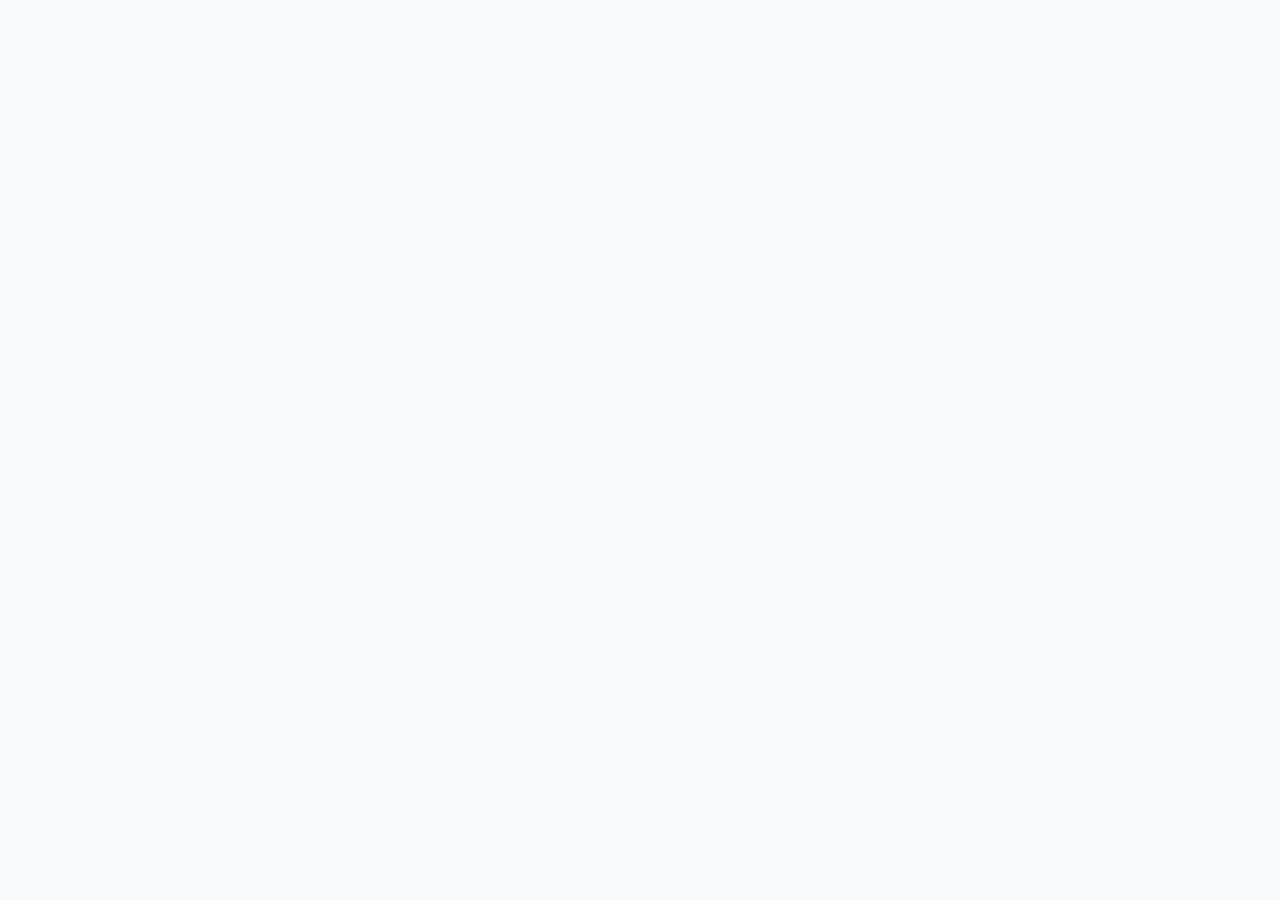
==== commit 8befdd6d: "feat: adicionar seletor de idioma, temas claro/escuro e botao para testar notificacao in-app" ====
--- a/android/app/src/main/assets/index.html
+++ b/android/app/src/main/assets/index.html
@@ -15,8 +15,8 @@
     <meta name="apple-mobile-web-app-capable" content="yes" />
     <meta name="apple-mobile-web-app-title" content="Caninana Coletor" />
     <meta name="apple-mobile-web-app-status-bar-style" content="default" />
-    <script type="module" crossorigin src="./assets/index-B_juGYRx.js"></script>
-    <link rel="stylesheet" crossorigin href="./assets/index-CFyZCXn_.css">
+    <script type="module" crossorigin src="./assets/index-7f1U8n9O.js"></script>
+    <link rel="stylesheet" crossorigin href="./assets/index-BDV9tj11.css">
   </head>
   <body class="bg-slate-50 text-slate-800">
     <div id="root"></div>
--- a/android/app/src/main/assets/assets/index-BDV9tj11.css
+++ b/android/app/src/main/assets/assets/index-BDV9tj11.css
@@ -0,0 +1 @@
+@import"https://fonts.googleapis.com/css2?family=Inter:wght@300;400;500;600;700&family=JetBrains+Mono:wght@400;500;700&display=swap";/*! tailwindcss v4.3.2 | MIT License | https://tailwindcss.com */@layer properties{@supports (((-webkit-hyphens:none)) and (not (margin-trim:inline))) or ((-moz-orient:inline) and (not (color:rgb(from red r g b)))){*,:before,:after,::backdrop{--tw-translate-x:0;--tw-translate-y:0;--tw-translate-z:0;--tw-scale-x:1;--tw-scale-y:1;--tw-scale-z:1;--tw-rotate-x:initial;--tw-rotate-y:initial;--tw-rotate-z:initial;--tw-skew-x:initial;--tw-skew-y:initial;--tw-scroll-snap-strictness:proximity;--tw-space-y-reverse:0;--tw-divide-y-reverse:0;--tw-border-style:solid;--tw-gradient-position:initial;--tw-gradient-from:#0000;--tw-gradient-via:#0000;--tw-gradient-to:#0000;--tw-gradient-stops:initial;--tw-gradient-via-stops:initial;--tw-gradient-from-position:0%;--tw-gradient-via-position:50%;--tw-gradient-to-position:100%;--tw-leading:initial;--tw-font-weight:initial;--tw-tracking:initial;--tw-shadow:0 0 #0000;--tw-shadow-color:initial;--tw-shadow-alpha:100%;--tw-inset-shadow:0 0 #0000;--tw-inset-shadow-color:initial;--tw-inset-shadow-alpha:100%;--tw-ring-color:initial;--tw-ring-shadow:0 0 #0000;--tw-inset-ring-color:initial;--tw-inset-ring-shadow:0 0 #0000;--tw-ring-inset:initial;--tw-ring-offset-width:0px;--tw-ring-offset-color:#fff;--tw-ring-offset-shadow:0 0 #0000;--tw-outline-style:solid;--tw-blur:initial;--tw-brightness:initial;--tw-contrast:initial;--tw-grayscale:initial;--tw-hue-rotate:initial;--tw-invert:initial;--tw-opacity:initial;--tw-saturate:initial;--tw-sepia:initial;--tw-drop-shadow:initial;--tw-drop-shadow-color:initial;--tw-drop-shadow-alpha:100%;--tw-drop-shadow-size:initial;--tw-backdrop-blur:initial;--tw-backdrop-brightness:initial;--tw-backdrop-contrast:initial;--tw-backdrop-grayscale:initial;--tw-backdrop-hue-rotate:initial;--tw-backdrop-invert:initial;--tw-backdrop-opacity:initial;--tw-backdrop-saturate:initial;--tw-backdrop-sepia:initial;--tw-duration:initial;--tw-content:""}}}@layer theme{:root,:host{--font-sans:"Inter", ui-sans-serif, system-ui, sans-serif;--font-mono:"JetBrains Mono", ui-monospace, SFMono-Regular, monospace;--color-red-50:oklch(97.1% .013 17.38);--color-red-100:oklch(93.6% .032 17.717);--color-red-200:oklch(88.5% .062 18.334);--color-red-300:oklch(80.8% .114 19.571);--color-red-400:oklch(70.4% .191 22.216);--color-red-500:oklch(63.7% .237 25.331);--color-red-600:oklch(57.7% .245 27.325);--color-red-700:oklch(50.5% .213 27.518);--color-red-800:oklch(44.4% .177 26.899);--color-red-900:oklch(39.6% .141 25.723);--color-red-950:oklch(25.8% .092 26.042);--color-amber-50:oklch(98.7% .022 95.277);--color-amber-200:oklch(92.4% .12 95.746);--color-amber-300:oklch(87.9% .169 91.605);--color-amber-400:oklch(82.8% .189 84.429);--color-amber-500:oklch(76.9% .188 70.08);--color-amber-600:oklch(66.6% .179 58.318);--color-amber-700:oklch(55.5% .163 48.998);--color-amber-900:oklch(41.4% .112 45.904);--color-green-50:oklch(98.2% .018 155.826);--color-green-200:oklch(92.5% .084 155.995);--color-green-400:oklch(79.2% .209 151.711);--color-green-500:oklch(72.3% .219 149.579);--color-green-600:oklch(62.7% .194 149.214);--color-green-700:oklch(52.7% .154 150.069);--color-green-900:oklch(39.3% .095 152.535);--color-green-950:oklch(26.6% .065 152.934);--color-emerald-300:oklch(84.5% .143 164.978);--color-emerald-400:oklch(76.5% .177 163.223);--color-emerald-500:oklch(69.6% .17 162.48);--color-emerald-600:oklch(59.6% .145 163.225);--color-emerald-700:oklch(50.8% .118 165.612);--color-emerald-800:oklch(43.2% .095 166.913);--color-emerald-900:oklch(37.8% .077 168.94);--color-emerald-950:oklch(26.2% .051 172.552);--color-teal-50:oklch(98.4% .014 180.72);--color-teal-200:oklch(91% .096 180.426);--color-teal-600:oklch(60% .118 184.704);--color-teal-800:oklch(43.7% .078 188.216);--color-cyan-100:oklch(95.6% .045 203.388);--color-cyan-300:oklch(86.5% .127 207.078);--color-cyan-400:oklch(78.9% .154 211.53);--color-cyan-500:oklch(71.5% .143 215.221);--color-cyan-600:oklch(60.9% .126 221.723);--color-cyan-800:oklch(45% .085 224.283);--color-cyan-900:oklch(39.8% .07 227.392);--color-cyan-950:oklch(30.2% .056 229.695);--color-blue-50:oklch(97% .014 254.604);--color-blue-100:oklch(93.2% .032 255.585);--color-blue-400:oklch(70.7% .165 254.624);--color-blue-500:oklch(62.3% .214 259.815);--color-blue-600:oklch(54.6% .245 262.881);--color-blue-700:oklch(48.8% .243 264.376);--color-indigo-700:oklch(45.7% .24 277.023);--color-violet-700:oklch(49.1% .27 292.581);--color-purple-50:oklch(97.7% .014 308.299);--color-purple-100:oklch(94.6% .033 307.174);--color-purple-200:oklch(90.2% .063 306.703);--color-purple-700:oklch(49.6% .265 301.924);--color-rose-300:oklch(81% .117 11.638);--color-rose-400:oklch(71.2% .194 13.428);--color-rose-500:oklch(64.5% .246 16.439);--color-rose-900:oklch(41% .159 10.272);--color-rose-950:oklch(27.1% .105 12.094);--color-slate-50:oklch(98.4% .003 247.858);--color-slate-100:oklch(96.8% .007 247.896);--color-slate-200:oklch(92.9% .013 255.508);--color-slate-300:oklch(86.9% .022 252.894);--color-slate-400:oklch(70.4% .04 256.788);--color-slate-500:oklch(55.4% .046 257.417);--color-slate-600:oklch(44.6% .043 257.281);--color-slate-700:oklch(37.2% .044 257.287);--color-slate-800:oklch(27.9% .041 260.031);--color-slate-900:oklch(20.8% .042 265.755);--color-slate-950:oklch(12.9% .042 264.695);--color-zinc-300:oklch(87.1% .006 286.286);--color-zinc-800:oklch(27.4% .006 286.033);--color-black:#000;--color-white:#fff;--spacing:.25rem;--container-xs:20rem;--container-sm:24rem;--container-md:28rem;--container-lg:32rem;--text-xs:.75rem;--text-xs--line-height:calc(1 / .75);--text-sm:.875rem;--text-sm--line-height:calc(1.25 / .875);--text-base:1rem;--text-base--line-height: 1.5 ;--text-lg:1.125rem;--text-lg--line-height:calc(1.75 / 1.125);--text-xl:1.25rem;--text-xl--line-height:calc(1.75 / 1.25);--text-2xl:1.5rem;--text-2xl--line-height:calc(2 / 1.5);--text-3xl:1.875rem;--text-3xl--line-height: 1.2 ;--font-weight-medium:500;--font-weight-semibold:600;--font-weight-bold:700;--font-weight-extrabold:800;--font-weight-black:900;--tracking-tight:-.025em;--tracking-wide:.025em;--tracking-wider:.05em;--tracking-widest:.1em;--leading-tight:1.25;--leading-normal:1.5;--leading-relaxed:1.625;--radius-sm:.25rem;--radius-md:.375rem;--radius-lg:.5rem;--radius-xl:.75rem;--radius-2xl:1rem;--radius-3xl:1.5rem;--animate-spin:spin 1s linear infinite;--animate-ping:ping 1s cubic-bezier(0, 0, .2, 1) infinite;--animate-pulse:pulse 2s cubic-bezier(.4, 0, .6, 1) infinite;--animate-bounce:bounce 1s infinite;--blur-sm:8px;--blur-md:12px;--blur-lg:16px;--blur-xl:24px;--default-transition-duration:.15s;--default-transition-timing-function:cubic-bezier(.4, 0, .2, 1);--default-font-family:var(--font-sans);--default-mono-font-family:var(--font-mono)}}@layer base{*,:after,:before,::backdrop{box-sizing:border-box;border:0 solid;margin:0;padding:0}::file-selector-button{box-sizing:border-box;border:0 solid;margin:0;padding:0}html,:host{-webkit-text-size-adjust:100%;-moz-tab-size:4;tab-size:4;line-height:1.5;font-family:var(--default-font-family,ui-sans-serif, system-ui, sans-serif, "Apple Color Emoji", "Segoe UI Emoji", "Segoe UI Symbol", "Noto Color Emoji");font-feature-settings:var(--default-font-feature-settings,normal);font-variation-settings:var(--default-font-variation-settings,normal);-webkit-tap-highlight-color:transparent}hr{height:0;color:inherit;border-top-width:1px}abbr:where([title]){-webkit-text-decoration:underline dotted;text-decoration:underline dotted}h1,h2,h3,h4,h5,h6{font-size:inherit;font-weight:inherit}a{color:inherit;-webkit-text-decoration:inherit;text-decoration:inherit}b,strong{font-weight:bolder}code,kbd,samp,pre{font-family:var(--default-mono-font-family,ui-monospace, SFMono-Regular, Menlo, Monaco, Consolas, "Liberation Mono", "Courier New", monospace);font-feature-settings:var(--default-mono-font-feature-settings,normal);font-variation-settings:var(--default-mono-font-variation-settings,normal);font-size:1em}small{font-size:80%}sub,sup{vertical-align:baseline;font-size:75%;line-height:0;position:relative}sub{bottom:-.25em}sup{top:-.5em}table{text-indent:0;border-color:inherit;border-collapse:collapse}:-moz-focusring{outline:auto}progress{vertical-align:baseline}summary{display:list-item}ol,ul,menu{list-style:none}img,svg,video,canvas,audio,iframe,embed,object{vertical-align:middle;display:block}img,video{max-width:100%;height:auto}button,input,select,optgroup,textarea{font:inherit;font-feature-settings:inherit;font-variation-settings:inherit;letter-spacing:inherit;color:inherit;opacity:1;background-color:#0000;border-radius:0}::file-selector-button{font:inherit;font-feature-settings:inherit;font-variation-settings:inherit;letter-spacing:inherit;color:inherit;opacity:1;background-color:#0000;border-radius:0}:where(select:is([multiple],[size])) optgroup{font-weight:bolder}:where(select:is([multiple],[size])) optgroup option{padding-inline-start:20px}::file-selector-button{margin-inline-end:4px}::placeholder{opacity:1}@supports (not ((-webkit-appearance:-apple-pay-button))) or (contain-intrinsic-size:1px){::placeholder{color:currentColor}@supports (color:color-mix(in lab,red,red)){::placeholder{color:color-mix(in oklab,currentcolor 50%,transparent)}}}textarea{resize:vertical}::-webkit-search-decoration{-webkit-appearance:none}::-webkit-date-and-time-value{min-height:1lh;text-align:inherit}::-webkit-datetime-edit{display:inline-flex}::-webkit-datetime-edit-fields-wrapper{padding:0}::-webkit-datetime-edit{padding-block:0}::-webkit-datetime-edit-year-field{padding-block:0}::-webkit-datetime-edit-month-field{padding-block:0}::-webkit-datetime-edit-day-field{padding-block:0}::-webkit-datetime-edit-hour-field{padding-block:0}::-webkit-datetime-edit-minute-field{padding-block:0}::-webkit-datetime-edit-second-field{padding-block:0}::-webkit-datetime-edit-millisecond-field{padding-block:0}::-webkit-datetime-edit-meridiem-field{padding-block:0}::-webkit-calendar-picker-indicator{line-height:1}:-moz-ui-invalid{box-shadow:none}button,input:where([type=button],[type=reset],[type=submit]){-webkit-appearance:button;-moz-appearance:button;appearance:button}::file-selector-button{-webkit-appearance:button;-moz-appearance:button;appearance:button}::-webkit-inner-spin-button{height:auto}::-webkit-outer-spin-button{height:auto}[hidden]:where(:not([hidden=until-found])){display:none!important}}@layer components;@layer utilities{.pointer-events-auto{pointer-events:auto}.pointer-events-none{pointer-events:none}.visible{visibility:visible}.sr-only{clip-path:inset(50%);white-space:nowrap;border-width:0;width:1px;height:1px;margin:-1px;padding:0;position:absolute;overflow:hidden}.absolute{position:absolute}.fixed{position:fixed}.relative{position:relative}.static{position:static}.sticky{position:sticky}.inset-0{top:0;right:0;bottom:0;left:0}.inset-y-0{inset-block:0}.-top-1{top:calc(var(--spacing) * -1)}.top-0{top:0}.top-1{top:var(--spacing)}.top-1\.5{top:calc(var(--spacing) * 1.5)}.top-2\.5{top:calc(var(--spacing) * 2.5)}.top-4{top:calc(var(--spacing) * 4)}.top-\[-20px\]{top:-20px}.right-0{right:0}.right-2\.5{right:calc(var(--spacing) * 2.5)}.right-4{right:calc(var(--spacing) * 4)}.right-8{right:calc(var(--spacing) * 8)}.right-\[-20px\]{right:-20px}.bottom-0{bottom:0}.bottom-3{bottom:calc(var(--spacing) * 3)}.bottom-6{bottom:calc(var(--spacing) * 6)}.left-0{left:0}.left-1\/2{left:50%}.left-2\.5{left:calc(var(--spacing) * 2.5)}.left-4{left:calc(var(--spacing) * 4)}.z-10{z-index:10}.z-20{z-index:20}.z-25{z-index:25}.z-30{z-index:30}.z-40{z-index:40}.z-45{z-index:45}.z-50{z-index:50}.col-span-3{grid-column:span 3/span 3}.mx-1{margin-inline:var(--spacing)}.mx-auto{margin-inline:auto}.my-6{margin-block:calc(var(--spacing) * 6)}.mt-0\.5{margin-top:calc(var(--spacing) * .5)}.mt-1{margin-top:var(--spacing)}.mt-1\.5{margin-top:calc(var(--spacing) * 1.5)}.mt-2{margin-top:calc(var(--spacing) * 2)}.mt-3{margin-top:calc(var(--spacing) * 3)}.mt-4{margin-top:calc(var(--spacing) * 4)}.mt-6{margin-top:calc(var(--spacing) * 6)}.mt-8{margin-top:calc(var(--spacing) * 8)}.mr-2{margin-right:calc(var(--spacing) * 2)}.mr-3{margin-right:calc(var(--spacing) * 3)}.mb-1{margin-bottom:var(--spacing)}.mb-1\.5{margin-bottom:calc(var(--spacing) * 1.5)}.mb-2{margin-bottom:calc(var(--spacing) * 2)}.mb-2\.5{margin-bottom:calc(var(--spacing) * 2.5)}.mb-3{margin-bottom:calc(var(--spacing) * 3)}.mb-4{margin-bottom:calc(var(--spacing) * 4)}.mb-6{margin-bottom:calc(var(--spacing) * 6)}.mb-8{margin-bottom:calc(var(--spacing) * 8)}.ml-2{margin-left:calc(var(--spacing) * 2)}.ml-3{margin-left:calc(var(--spacing) * 3)}.block{display:block}.contents{display:contents}.flex{display:flex}.grid{display:grid}.hidden{display:none}.hidden\!{display:none!important}.inline-block{display:inline-block}.inline-flex{display:inline-flex}.table{display:table}.aspect-square{aspect-ratio:1}.h-0\.5{height:calc(var(--spacing) * .5)}.h-1{height:var(--spacing)}.h-1\.5{height:calc(var(--spacing) * 1.5)}.h-2{height:calc(var(--spacing) * 2)}.h-2\.5{height:calc(var(--spacing) * 2.5)}.h-4{height:calc(var(--spacing) * 4)}.h-5{height:calc(var(--spacing) * 5)}.h-6{height:calc(var(--spacing) * 6)}.h-7{height:calc(var(--spacing) * 7)}.h-8{height:calc(var(--spacing) * 8)}.h-9{height:calc(var(--spacing) * 9)}.h-10{height:calc(var(--spacing) * 10)}.h-11{height:calc(var(--spacing) * 11)}.h-12{height:calc(var(--spacing) * 12)}.h-14{height:calc(var(--spacing) * 14)}.h-16{height:calc(var(--spacing) * 16)}.h-20{height:calc(var(--spacing) * 20)}.h-24{height:calc(var(--spacing) * 24)}.h-32{height:calc(var(--spacing) * 32)}.h-36{height:calc(var(--spacing) * 36)}.h-64{height:calc(var(--spacing) * 64)}.h-\[3px\]{height:3px}.h-\[38px\]{height:38px}.h-\[260px\]{height:260px}.h-full{height:100%}.h-px{height:1px}.max-h-24{max-height:calc(var(--spacing) * 24)}.max-h-56{max-height:calc(var(--spacing) * 56)}.max-h-72{max-height:calc(var(--spacing) * 72)}.max-h-80{max-height:calc(var(--spacing) * 80)}.max-h-\[220px\]{max-height:220px}.max-h-\[260px\]{max-height:260px}.min-h-\[84px\]{min-height:84px}.min-h-screen{min-height:100vh}.w-1\.5{width:calc(var(--spacing) * 1.5)}.w-2{width:calc(var(--spacing) * 2)}.w-2\.5{width:calc(var(--spacing) * 2.5)}.w-3{width:calc(var(--spacing) * 3)}.w-4{width:calc(var(--spacing) * 4)}.w-5{width:calc(var(--spacing) * 5)}.w-6{width:calc(var(--spacing) * 6)}.w-7{width:calc(var(--spacing) * 7)}.w-8{width:calc(var(--spacing) * 8)}.w-9{width:calc(var(--spacing) * 9)}.w-10{width:calc(var(--spacing) * 10)}.w-11{width:calc(var(--spacing) * 11)}.w-12{width:calc(var(--spacing) * 12)}.w-14{width:calc(var(--spacing) * 14)}.w-16{width:calc(var(--spacing) * 16)}.w-20{width:calc(var(--spacing) * 20)}.w-24{width:calc(var(--spacing) * 24)}.w-32{width:calc(var(--spacing) * 32)}.w-36{width:calc(var(--spacing) * 36)}.w-64{width:calc(var(--spacing) * 64)}.w-\[92\%\]{width:92%}.w-full{width:100%}.max-w-\[100px\]{max-width:100px}.max-w-\[120px\]{max-width:120px}.max-w-\[130px\]{max-width:130px}.max-w-\[140px\]{max-width:140px}.max-w-\[150px\]{max-width:150px}.max-w-\[200px\]{max-width:200px}.max-w-\[220px\]{max-width:220px}.max-w-full{max-width:100%}.max-w-lg{max-width:var(--container-lg)}.max-w-md{max-width:var(--container-md)}.max-w-sm{max-width:var(--container-sm)}.max-w-xs{max-width:var(--container-xs)}.min-w-0{min-width:0}.flex-1{flex:1}.shrink-0{flex-shrink:0}.flex-grow{flex-grow:1}.origin-center{transform-origin:50%}.-translate-x-1\/2{--tw-translate-x: -50% ;translate:var(--tw-translate-x) var(--tw-translate-y)}.scale-101{--tw-scale-x:101%;--tw-scale-y:101%;--tw-scale-z:101%;scale:var(--tw-scale-x) var(--tw-scale-y)}.scale-105{--tw-scale-x:105%;--tw-scale-y:105%;--tw-scale-z:105%;scale:var(--tw-scale-x) var(--tw-scale-y)}.scale-110{--tw-scale-x:110%;--tw-scale-y:110%;--tw-scale-z:110%;scale:var(--tw-scale-x) var(--tw-scale-y)}.scale-115{--tw-scale-x:115%;--tw-scale-y:115%;--tw-scale-z:115%;scale:var(--tw-scale-x) var(--tw-scale-y)}.scale-\[0\.98\]{scale:.98}.scale-\[1\.01\]{scale:1.01}.scale-\[1\.03\]{scale:1.03}.transform{transform:var(--tw-rotate-x,) var(--tw-rotate-y,) var(--tw-rotate-z,) var(--tw-skew-x,) var(--tw-skew-y,)}.transform\!{transform:var(--tw-rotate-x,) var(--tw-rotate-y,) var(--tw-rotate-z,) var(--tw-skew-x,) var(--tw-skew-y,)!important}.animate-bounce{animation:var(--animate-bounce)}.animate-ping{animation:var(--animate-ping)}.animate-pulse{animation:var(--animate-pulse)}.animate-spin{animation:var(--animate-spin)}.cursor-not-allowed{cursor:not-allowed}.cursor-pointer{cursor:pointer}.resize{resize:both}.snap-x{scroll-snap-type:x var(--tw-scroll-snap-strictness)}.snap-start{scroll-snap-align:start}.scrollbar-none{scrollbar-width:none}.grid-cols-1{grid-template-columns:repeat(1,minmax(0,1fr))}.grid-cols-2{grid-template-columns:repeat(2,minmax(0,1fr))}.grid-cols-3{grid-template-columns:repeat(3,minmax(0,1fr))}.grid-cols-4{grid-template-columns:repeat(4,minmax(0,1fr))}.grid-cols-5{grid-template-columns:repeat(5,minmax(0,1fr))}.flex-col{flex-direction:column}.flex-wrap{flex-wrap:wrap}.items-baseline{align-items:baseline}.items-center{align-items:center}.items-end{align-items:flex-end}.items-start{align-items:flex-start}.justify-around{justify-content:space-around}.justify-between{justify-content:space-between}.justify-center{justify-content:center}.justify-end{justify-content:flex-end}.gap-0\.5{gap:calc(var(--spacing) * .5)}.gap-1{gap:var(--spacing)}.gap-1\.5{gap:calc(var(--spacing) * 1.5)}.gap-2{gap:calc(var(--spacing) * 2)}.gap-2\.5{gap:calc(var(--spacing) * 2.5)}.gap-3{gap:calc(var(--spacing) * 3)}.gap-3\.5{gap:calc(var(--spacing) * 3.5)}.gap-4{gap:calc(var(--spacing) * 4)}:where(.space-y-1>:not(:last-child)){--tw-space-y-reverse:0;margin-block-start:calc(var(--spacing) * var(--tw-space-y-reverse));margin-block-end:calc(var(--spacing) * calc(1 - var(--tw-space-y-reverse)))}:where(.space-y-1\.5>:not(:last-child)){--tw-space-y-reverse:0;margin-block-start:calc(calc(var(--spacing) * 1.5) * var(--tw-space-y-reverse));margin-block-end:calc(calc(var(--spacing) * 1.5) * calc(1 - var(--tw-space-y-reverse)))}:where(.space-y-2>:not(:last-child)){--tw-space-y-reverse:0;margin-block-start:calc(calc(var(--spacing) * 2) * var(--tw-space-y-reverse));margin-block-end:calc(calc(var(--spacing) * 2) * calc(1 - var(--tw-space-y-reverse)))}:where(.space-y-2\.5>:not(:last-child)){--tw-space-y-reverse:0;margin-block-start:calc(calc(var(--spacing) * 2.5) * var(--tw-space-y-reverse));margin-block-end:calc(calc(var(--spacing) * 2.5) * calc(1 - var(--tw-space-y-reverse)))}:where(.space-y-3>:not(:last-child)){--tw-space-y-reverse:0;margin-block-start:calc(calc(var(--spacing) * 3) * var(--tw-space-y-reverse));margin-block-end:calc(calc(var(--spacing) * 3) * calc(1 - var(--tw-space-y-reverse)))}:where(.space-y-3\.5>:not(:last-child)){--tw-space-y-reverse:0;margin-block-start:calc(calc(var(--spacing) * 3.5) * var(--tw-space-y-reverse));margin-block-end:calc(calc(var(--spacing) * 3.5) * calc(1 - var(--tw-space-y-reverse)))}:where(.space-y-4>:not(:last-child)){--tw-space-y-reverse:0;margin-block-start:calc(calc(var(--spacing) * 4) * var(--tw-space-y-reverse));margin-block-end:calc(calc(var(--spacing) * 4) * calc(1 - var(--tw-space-y-reverse)))}:where(.space-y-5>:not(:last-child)){--tw-space-y-reverse:0;margin-block-start:calc(calc(var(--spacing) * 5) * var(--tw-space-y-reverse));margin-block-end:calc(calc(var(--spacing) * 5) * calc(1 - var(--tw-space-y-reverse)))}:where(.space-y-6>:not(:last-child)){--tw-space-y-reverse:0;margin-block-start:calc(calc(var(--spacing) * 6) * var(--tw-space-y-reverse));margin-block-end:calc(calc(var(--spacing) * 6) * calc(1 - var(--tw-space-y-reverse)))}:where(.divide-y>:not(:last-child)){--tw-divide-y-reverse:0;border-bottom-style:var(--tw-border-style);border-top-style:var(--tw-border-style);border-top-width:calc(1px * var(--tw-divide-y-reverse));border-bottom-width:calc(1px * calc(1 - var(--tw-divide-y-reverse)))}:where(.divide-slate-100>:not(:last-child)){border-color:var(--color-slate-100)}.truncate{text-overflow:ellipsis;white-space:nowrap;overflow:hidden}.overflow-auto{overflow:auto}.overflow-hidden{overflow:hidden}.overflow-x-auto{overflow-x:auto}.overflow-y-auto{overflow-y:auto}.rounded{border-radius:.25rem}.rounded-2xl{border-radius:var(--radius-2xl)}.rounded-3xl{border-radius:var(--radius-3xl)}.rounded-full{border-radius:3.40282e38px}.rounded-lg{border-radius:var(--radius-lg)}.rounded-md{border-radius:var(--radius-md)}.rounded-sm{border-radius:var(--radius-sm)}.rounded-xl{border-radius:var(--radius-xl)}.rounded-t-3xl{border-top-left-radius:var(--radius-3xl);border-top-right-radius:var(--radius-3xl)}.rounded-tl-lg{border-top-left-radius:var(--radius-lg)}.rounded-tr-lg{border-top-right-radius:var(--radius-lg)}.rounded-b-3xl{border-bottom-right-radius:var(--radius-3xl);border-bottom-left-radius:var(--radius-3xl)}.rounded-br-lg{border-bottom-right-radius:var(--radius-lg)}.rounded-bl-lg{border-bottom-left-radius:var(--radius-lg)}.border{border-style:var(--tw-border-style);border-width:1px}.border-2{border-style:var(--tw-border-style);border-width:2px}.border-4{border-style:var(--tw-border-style);border-width:4px}.border-x{border-inline-style:var(--tw-border-style);border-inline-width:1px}.border-t{border-top-style:var(--tw-border-style);border-top-width:1px}.border-t-4{border-top-style:var(--tw-border-style);border-top-width:4px}.border-r-4{border-right-style:var(--tw-border-style);border-right-width:4px}.border-b{border-bottom-style:var(--tw-border-style);border-bottom-width:1px}.border-b-4{border-bottom-style:var(--tw-border-style);border-bottom-width:4px}.border-l-2{border-left-style:var(--tw-border-style);border-left-width:2px}.border-l-4{border-left-style:var(--tw-border-style);border-left-width:4px}.border-dashed{--tw-border-style:dashed;border-style:dashed}.border-none{--tw-border-style:none;border-style:none}.border-\[\#1d7ebc\]{border-color:#1d7ebc}.border-\[\#2497DE\]{border-color:#2497de}.border-\[\#2497DE\]\/10{border-color:#2497de1a}.border-\[\#2497DE\]\/15{border-color:#2497de26}.border-\[\#2497DE\]\/20{border-color:#2497de33}.border-\[\#2497DE\]\/25{border-color:#2497de40}.border-amber-200{border-color:var(--color-amber-200)}.border-amber-300{border-color:var(--color-amber-300)}.border-amber-500{border-color:var(--color-amber-500)}.border-amber-500\/20{border-color:#f99c0033}@supports (color:color-mix(in lab,red,red)){.border-amber-500\/20{border-color:color-mix(in oklab,var(--color-amber-500) 20%,transparent)}}.border-amber-500\/30{border-color:#f99c004d}@supports (color:color-mix(in lab,red,red)){.border-amber-500\/30{border-color:color-mix(in oklab,var(--color-amber-500) 30%,transparent)}}.border-amber-900\/50{border-color:#7b330680}@supports (color:color-mix(in lab,red,red)){.border-amber-900\/50{border-color:color-mix(in oklab,var(--color-amber-900) 50%,transparent)}}.border-blue-100{border-color:var(--color-blue-100)}.border-cyan-400{border-color:var(--color-cyan-400)}.border-cyan-500{border-color:var(--color-cyan-500)}.border-cyan-500\/20{border-color:#00b7d733}@supports (color:color-mix(in lab,red,red)){.border-cyan-500\/20{border-color:color-mix(in oklab,var(--color-cyan-500) 20%,transparent)}}.border-cyan-500\/40{border-color:#00b7d766}@supports (color:color-mix(in lab,red,red)){.border-cyan-500\/40{border-color:color-mix(in oklab,var(--color-cyan-500) 40%,transparent)}}.border-cyan-800{border-color:var(--color-cyan-800)}.border-cyan-900\/35{border-color:#104e6459}@supports (color:color-mix(in lab,red,red)){.border-cyan-900\/35{border-color:color-mix(in oklab,var(--color-cyan-900) 35%,transparent)}}.border-cyan-900\/50{border-color:#104e6480}@supports (color:color-mix(in lab,red,red)){.border-cyan-900\/50{border-color:color-mix(in oklab,var(--color-cyan-900) 50%,transparent)}}.border-cyan-900\/60{border-color:#104e6499}@supports (color:color-mix(in lab,red,red)){.border-cyan-900\/60{border-color:color-mix(in oklab,var(--color-cyan-900) 60%,transparent)}}.border-emerald-400{border-color:var(--color-emerald-400)}.border-emerald-500{border-color:var(--color-emerald-500)}.border-emerald-800{border-color:var(--color-emerald-800)}.border-emerald-800\/80{border-color:#005f46cc}@supports (color:color-mix(in lab,red,red)){.border-emerald-800\/80{border-color:color-mix(in oklab,var(--color-emerald-800) 80%,transparent)}}.border-green-200{border-color:var(--color-green-200)}.border-green-500{border-color:var(--color-green-500)}.border-green-900\/50{border-color:#0d542b80}@supports (color:color-mix(in lab,red,red)){.border-green-900\/50{border-color:color-mix(in oklab,var(--color-green-900) 50%,transparent)}}.border-purple-200{border-color:var(--color-purple-200)}.border-red-100{border-color:var(--color-red-100)}.border-red-200{border-color:var(--color-red-200)}.border-red-300{border-color:var(--color-red-300)}.border-red-800\/80{border-color:#9f0712cc}@supports (color:color-mix(in lab,red,red)){.border-red-800\/80{border-color:color-mix(in oklab,var(--color-red-800) 80%,transparent)}}.border-red-900\/50{border-color:#82181a80}@supports (color:color-mix(in lab,red,red)){.border-red-900\/50{border-color:color-mix(in oklab,var(--color-red-900) 50%,transparent)}}.border-rose-900\/80{border-color:#8b0836cc}@supports (color:color-mix(in lab,red,red)){.border-rose-900\/80{border-color:color-mix(in oklab,var(--color-rose-900) 80%,transparent)}}.border-slate-100{border-color:var(--color-slate-100)}.border-slate-200{border-color:var(--color-slate-200)}.border-slate-200\/60{border-color:#e2e8f099}@supports (color:color-mix(in lab,red,red)){.border-slate-200\/60{border-color:color-mix(in oklab,var(--color-slate-200) 60%,transparent)}}.border-slate-300{border-color:var(--color-slate-300)}.border-slate-700{border-color:var(--color-slate-700)}.border-slate-700\/60{border-color:#31415899}@supports (color:color-mix(in lab,red,red)){.border-slate-700\/60{border-color:color-mix(in oklab,var(--color-slate-700) 60%,transparent)}}.border-slate-800{border-color:var(--color-slate-800)}.border-slate-800\/80{border-color:#1d293dcc}@supports (color:color-mix(in lab,red,red)){.border-slate-800\/80{border-color:color-mix(in oklab,var(--color-slate-800) 80%,transparent)}}.border-slate-900{border-color:var(--color-slate-900)}.border-slate-950{border-color:var(--color-slate-950)}.border-teal-200{border-color:var(--color-teal-200)}.border-white{border-color:var(--color-white)}.border-white\/20{border-color:#fff3}@supports (color:color-mix(in lab,red,red)){.border-white\/20{border-color:color-mix(in oklab,var(--color-white) 20%,transparent)}}.border-zinc-800{border-color:var(--color-zinc-800)}.border-t-\[\#2497DE\]{border-top-color:#2497de}.border-t-amber-500{border-top-color:var(--color-amber-500)}.border-l-\[\#2497DE\]{border-left-color:#2497de}.border-l-amber-500{border-left-color:var(--color-amber-500)}.border-l-cyan-500{border-left-color:var(--color-cyan-500)}.bg-\[\#2497DE\]{background-color:#2497de}.bg-\[\#2497DE\]\/5{background-color:#2497de0d}.bg-\[\#2497DE\]\/10{background-color:#2497de1a}.bg-\[\#f4f7f9\]{background-color:#f4f7f9}.bg-amber-50{background-color:var(--color-amber-50)}.bg-amber-500{background-color:var(--color-amber-500)}.bg-amber-500\/5{background-color:#f99c000d}@supports (color:color-mix(in lab,red,red)){.bg-amber-500\/5{background-color:color-mix(in oklab,var(--color-amber-500) 5%,transparent)}}.bg-amber-500\/10{background-color:#f99c001a}@supports (color:color-mix(in lab,red,red)){.bg-amber-500\/10{background-color:color-mix(in oklab,var(--color-amber-500) 10%,transparent)}}.bg-amber-600{background-color:var(--color-amber-600)}.bg-black\/5{background-color:#0000000d}@supports (color:color-mix(in lab,red,red)){.bg-black\/5{background-color:color-mix(in oklab,var(--color-black) 5%,transparent)}}.bg-black\/10{background-color:#0000001a}@supports (color:color-mix(in lab,red,red)){.bg-black\/10{background-color:color-mix(in oklab,var(--color-black) 10%,transparent)}}.bg-black\/80{background-color:#000c}@supports (color:color-mix(in lab,red,red)){.bg-black\/80{background-color:color-mix(in oklab,var(--color-black) 80%,transparent)}}.bg-black\/85{background-color:#000000d9}@supports (color:color-mix(in lab,red,red)){.bg-black\/85{background-color:color-mix(in oklab,var(--color-black) 85%,transparent)}}.bg-blue-50{background-color:var(--color-blue-50)}.bg-blue-400{background-color:var(--color-blue-400)}.bg-cyan-400{background-color:var(--color-cyan-400)}.bg-cyan-500{background-color:var(--color-cyan-500)}.bg-cyan-500\/5{background-color:#00b7d70d}@supports (color:color-mix(in lab,red,red)){.bg-cyan-500\/5{background-color:color-mix(in oklab,var(--color-cyan-500) 5%,transparent)}}.bg-cyan-500\/10{background-color:#00b7d71a}@supports (color:color-mix(in lab,red,red)){.bg-cyan-500\/10{background-color:color-mix(in oklab,var(--color-cyan-500) 10%,transparent)}}.bg-cyan-950{background-color:var(--color-cyan-950)}.bg-cyan-950\/50{background-color:#05334580}@supports (color:color-mix(in lab,red,red)){.bg-cyan-950\/50{background-color:color-mix(in oklab,var(--color-cyan-950) 50%,transparent)}}.bg-cyan-950\/65{background-color:#053345a6}@supports (color:color-mix(in lab,red,red)){.bg-cyan-950\/65{background-color:color-mix(in oklab,var(--color-cyan-950) 65%,transparent)}}.bg-emerald-400{background-color:var(--color-emerald-400)}.bg-emerald-500{background-color:var(--color-emerald-500)}.bg-emerald-500\/20{background-color:#00bb7f33}@supports (color:color-mix(in lab,red,red)){.bg-emerald-500\/20{background-color:color-mix(in oklab,var(--color-emerald-500) 20%,transparent)}}.bg-emerald-600{background-color:var(--color-emerald-600)}.bg-emerald-950{background-color:var(--color-emerald-950)}.bg-emerald-950\/20{background-color:#002c2233}@supports (color:color-mix(in lab,red,red)){.bg-emerald-950\/20{background-color:color-mix(in oklab,var(--color-emerald-950) 20%,transparent)}}.bg-emerald-950\/70{background-color:#002c22b3}@supports (color:color-mix(in lab,red,red)){.bg-emerald-950\/70{background-color:color-mix(in oklab,var(--color-emerald-950) 70%,transparent)}}.bg-emerald-950\/90{background-color:#002c22e6}@supports (color:color-mix(in lab,red,red)){.bg-emerald-950\/90{background-color:color-mix(in oklab,var(--color-emerald-950) 90%,transparent)}}.bg-emerald-950\/95{background-color:#002c22f2}@supports (color:color-mix(in lab,red,red)){.bg-emerald-950\/95{background-color:color-mix(in oklab,var(--color-emerald-950) 95%,transparent)}}.bg-green-50{background-color:var(--color-green-50)}.bg-green-950\/40{background-color:#032e1566}@supports (color:color-mix(in lab,red,red)){.bg-green-950\/40{background-color:color-mix(in oklab,var(--color-green-950) 40%,transparent)}}.bg-purple-50{background-color:var(--color-purple-50)}.bg-red-50{background-color:var(--color-red-50)}.bg-red-400{background-color:var(--color-red-400)}.bg-red-500{background-color:var(--color-red-500)}.bg-red-600{background-color:var(--color-red-600)}.bg-red-950\/40{background-color:#46080966}@supports (color:color-mix(in lab,red,red)){.bg-red-950\/40{background-color:color-mix(in oklab,var(--color-red-950) 40%,transparent)}}.bg-red-950\/90{background-color:#460809e6}@supports (color:color-mix(in lab,red,red)){.bg-red-950\/90{background-color:color-mix(in oklab,var(--color-red-950) 90%,transparent)}}.bg-rose-500{background-color:var(--color-rose-500)}.bg-rose-950\/60{background-color:#4d021899}@supports (color:color-mix(in lab,red,red)){.bg-rose-950\/60{background-color:color-mix(in oklab,var(--color-rose-950) 60%,transparent)}}.bg-slate-50{background-color:var(--color-slate-50)}.bg-slate-100{background-color:var(--color-slate-100)}.bg-slate-200{background-color:var(--color-slate-200)}.bg-slate-800{background-color:var(--color-slate-800)}.bg-slate-900{background-color:var(--color-slate-900)}.bg-slate-900\/90{background-color:#0f172be6}@supports (color:color-mix(in lab,red,red)){.bg-slate-900\/90{background-color:color-mix(in oklab,var(--color-slate-900) 90%,transparent)}}.bg-slate-950{background-color:var(--color-slate-950)}.bg-slate-950\/20{background-color:#02061833}@supports (color:color-mix(in lab,red,red)){.bg-slate-950\/20{background-color:color-mix(in oklab,var(--color-slate-950) 20%,transparent)}}.bg-slate-950\/80{background-color:#020618cc}@supports (color:color-mix(in lab,red,red)){.bg-slate-950\/80{background-color:color-mix(in oklab,var(--color-slate-950) 80%,transparent)}}.bg-slate-950\/85{background-color:#020618d9}@supports (color:color-mix(in lab,red,red)){.bg-slate-950\/85{background-color:color-mix(in oklab,var(--color-slate-950) 85%,transparent)}}.bg-slate-950\/90{background-color:#020618e6}@supports (color:color-mix(in lab,red,red)){.bg-slate-950\/90{background-color:color-mix(in oklab,var(--color-slate-950) 90%,transparent)}}.bg-teal-50{background-color:var(--color-teal-50)}.bg-transparent{background-color:#0000}.bg-white{background-color:var(--color-white)}.bg-white\/10{background-color:#ffffff1a}@supports (color:color-mix(in lab,red,red)){.bg-white\/10{background-color:color-mix(in oklab,var(--color-white) 10%,transparent)}}.bg-white\/15{background-color:#ffffff26}@supports (color:color-mix(in lab,red,red)){.bg-white\/15{background-color:color-mix(in oklab,var(--color-white) 15%,transparent)}}.bg-white\/90{background-color:#ffffffe6}@supports (color:color-mix(in lab,red,red)){.bg-white\/90{background-color:color-mix(in oklab,var(--color-white) 90%,transparent)}}.bg-gradient-to-b{--tw-gradient-position:to bottom in oklab;background-image:linear-gradient(var(--tw-gradient-stops))}.bg-gradient-to-r{--tw-gradient-position:to right in oklab;background-image:linear-gradient(var(--tw-gradient-stops))}.bg-radial{--tw-gradient-position:in oklab;background-image:radial-gradient(var(--tw-gradient-stops))}.from-\[\#2497DE\]{--tw-gradient-from:#2497de;--tw-gradient-stops:var(--tw-gradient-via-stops,var(--tw-gradient-position), var(--tw-gradient-from) var(--tw-gradient-from-position), var(--tw-gradient-to) var(--tw-gradient-to-position))}.from-\[\#2497DE\]\/5{--tw-gradient-from:oklab(64.8938% -.0665551 -.1269/.05);--tw-gradient-stops:var(--tw-gradient-via-stops,var(--tw-gradient-position), var(--tw-gradient-from) var(--tw-gradient-from-position), var(--tw-gradient-to) var(--tw-gradient-to-position))}.from-cyan-500{--tw-gradient-from:var(--color-cyan-500);--tw-gradient-stops:var(--tw-gradient-via-stops,var(--tw-gradient-position), var(--tw-gradient-from) var(--tw-gradient-from-position), var(--tw-gradient-to) var(--tw-gradient-to-position))}.from-slate-800{--tw-gradient-from:var(--color-slate-800);--tw-gradient-stops:var(--tw-gradient-via-stops,var(--tw-gradient-position), var(--tw-gradient-from) var(--tw-gradient-from-position), var(--tw-gradient-to) var(--tw-gradient-to-position))}.from-slate-900{--tw-gradient-from:var(--color-slate-900);--tw-gradient-stops:var(--tw-gradient-via-stops,var(--tw-gradient-position), var(--tw-gradient-from) var(--tw-gradient-from-position), var(--tw-gradient-to) var(--tw-gradient-to-position))}.via-slate-950{--tw-gradient-via:var(--color-slate-950);--tw-gradient-via-stops:var(--tw-gradient-position), var(--tw-gradient-from) var(--tw-gradient-from-position), var(--tw-gradient-via) var(--tw-gradient-via-position), var(--tw-gradient-to) var(--tw-gradient-to-position);--tw-gradient-stops:var(--tw-gradient-via-stops)}.to-\[\#1a7bb7\]{--tw-gradient-to:#1a7bb7;--tw-gradient-stops:var(--tw-gradient-via-stops,var(--tw-gradient-position), var(--tw-gradient-from) var(--tw-gradient-from-position), var(--tw-gradient-to) var(--tw-gradient-to-position))}.to-black{--tw-gradient-to:var(--color-black);--tw-gradient-stops:var(--tw-gradient-via-stops,var(--tw-gradient-position), var(--tw-gradient-from) var(--tw-gradient-from-position), var(--tw-gradient-to) var(--tw-gradient-to-position))}.to-blue-600{--tw-gradient-to:var(--color-blue-600);--tw-gradient-stops:var(--tw-gradient-via-stops,var(--tw-gradient-position), var(--tw-gradient-from) var(--tw-gradient-from-position), var(--tw-gradient-to) var(--tw-gradient-to-position))}.to-slate-950{--tw-gradient-to:var(--color-slate-950);--tw-gradient-stops:var(--tw-gradient-via-stops,var(--tw-gradient-position), var(--tw-gradient-from) var(--tw-gradient-from-position), var(--tw-gradient-to) var(--tw-gradient-to-position))}.to-transparent{--tw-gradient-to:transparent;--tw-gradient-stops:var(--tw-gradient-via-stops,var(--tw-gradient-position), var(--tw-gradient-from) var(--tw-gradient-from-position), var(--tw-gradient-to) var(--tw-gradient-to-position))}.object-cover{object-fit:cover}.p-1{padding:var(--spacing)}.p-1\.5{padding:calc(var(--spacing) * 1.5)}.p-2{padding:calc(var(--spacing) * 2)}.p-2\.5{padding:calc(var(--spacing) * 2.5)}.p-3{padding:calc(var(--spacing) * 3)}.p-3\.5{padding:calc(var(--spacing) * 3.5)}.p-4{padding:calc(var(--spacing) * 4)}.p-4\.5{padding:calc(var(--spacing) * 4.5)}.p-5{padding:calc(var(--spacing) * 5)}.p-6{padding:calc(var(--spacing) * 6)}.p-8{padding:calc(var(--spacing) * 8)}.px-0\.5{padding-inline:calc(var(--spacing) * .5)}.px-1{padding-inline:var(--spacing)}.px-1\.5{padding-inline:calc(var(--spacing) * 1.5)}.px-2{padding-inline:calc(var(--spacing) * 2)}.px-2\.5{padding-inline:calc(var(--spacing) * 2.5)}.px-3{padding-inline:calc(var(--spacing) * 3)}.px-3\.5{padding-inline:calc(var(--spacing) * 3.5)}.px-4{padding-inline:calc(var(--spacing) * 4)}.px-5{padding-inline:calc(var(--spacing) * 5)}.px-6{padding-inline:calc(var(--spacing) * 6)}.px-8{padding-inline:calc(var(--spacing) * 8)}.py-0\.5{padding-block:calc(var(--spacing) * .5)}.py-1{padding-block:var(--spacing)}.py-1\.5{padding-block:calc(var(--spacing) * 1.5)}.py-2{padding-block:calc(var(--spacing) * 2)}.py-2\.5{padding-block:calc(var(--spacing) * 2.5)}.py-3{padding-block:calc(var(--spacing) * 3)}.py-3\.5{padding-block:calc(var(--spacing) * 3.5)}.py-4{padding-block:calc(var(--spacing) * 4)}.py-6{padding-block:calc(var(--spacing) * 6)}.py-10{padding-block:calc(var(--spacing) * 10)}.py-16{padding-block:calc(var(--spacing) * 16)}.pt-1{padding-top:var(--spacing)}.pt-1\.5{padding-top:calc(var(--spacing) * 1.5)}.pt-2{padding-top:calc(var(--spacing) * 2)}.pt-2\.5{padding-top:calc(var(--spacing) * 2.5)}.pt-3{padding-top:calc(var(--spacing) * 3)}.pt-4{padding-top:calc(var(--spacing) * 4)}.pt-5{padding-top:calc(var(--spacing) * 5)}.pt-6{padding-top:calc(var(--spacing) * 6)}.pt-10{padding-top:calc(var(--spacing) * 10)}.pr-1{padding-right:var(--spacing)}.pr-2{padding-right:calc(var(--spacing) * 2)}.pr-3{padding-right:calc(var(--spacing) * 3)}.pr-4{padding-right:calc(var(--spacing) * 4)}.pb-1{padding-bottom:var(--spacing)}.pb-1\.5{padding-bottom:calc(var(--spacing) * 1.5)}.pb-2{padding-bottom:calc(var(--spacing) * 2)}.pb-2\.5{padding-bottom:calc(var(--spacing) * 2.5)}.pb-3{padding-bottom:calc(var(--spacing) * 3)}.pb-4{padding-bottom:calc(var(--spacing) * 4)}.pb-6{padding-bottom:calc(var(--spacing) * 6)}.pb-10{padding-bottom:calc(var(--spacing) * 10)}.pb-20{padding-bottom:calc(var(--spacing) * 20)}.pb-24{padding-bottom:calc(var(--spacing) * 24)}.pb-28{padding-bottom:calc(var(--spacing) * 28)}.pb-\[safe-area-inset-bottom\]{padding-bottom:safe-area-inset-bottom}.pl-3{padding-left:calc(var(--spacing) * 3)}.pl-3\.5{padding-left:calc(var(--spacing) * 3.5)}.pl-4{padding-left:calc(var(--spacing) * 4)}.pl-7{padding-left:calc(var(--spacing) * 7)}.pl-8{padding-left:calc(var(--spacing) * 8)}.pl-9{padding-left:calc(var(--spacing) * 9)}.pl-10{padding-left:calc(var(--spacing) * 10)}.pl-12{padding-left:calc(var(--spacing) * 12)}.text-center{text-align:center}.text-left{text-align:left}.text-right{text-align:right}.font-mono{font-family:var(--font-mono)}.font-sans{font-family:var(--font-sans)}.text-2xl{font-size:var(--text-2xl);line-height:var(--tw-leading,var(--text-2xl--line-height))}.text-3xl{font-size:var(--text-3xl);line-height:var(--tw-leading,var(--text-3xl--line-height))}.text-base{font-size:var(--text-base);line-height:var(--tw-leading,var(--text-base--line-height))}.text-lg{font-size:var(--text-lg);line-height:var(--tw-leading,var(--text-lg--line-height))}.text-sm{font-size:var(--text-sm);line-height:var(--tw-leading,var(--text-sm--line-height))}.text-xl{font-size:var(--text-xl);line-height:var(--tw-leading,var(--text-xl--line-height))}.text-xs{font-size:var(--text-xs);line-height:var(--tw-leading,var(--text-xs--line-height))}.text-\[7px\]{font-size:7px}.text-\[8px\]{font-size:8px}.text-\[9px\]{font-size:9px}.text-\[10px\]{font-size:10px}.text-\[11px\]{font-size:11px}.leading-none{--tw-leading:1;line-height:1}.leading-normal{--tw-leading:var(--leading-normal);line-height:var(--leading-normal)}.leading-relaxed{--tw-leading:var(--leading-relaxed);line-height:var(--leading-relaxed)}.leading-tight{--tw-leading:var(--leading-tight);line-height:var(--leading-tight)}.font-black{--tw-font-weight:var(--font-weight-black);font-weight:var(--font-weight-black)}.font-bold{--tw-font-weight:var(--font-weight-bold);font-weight:var(--font-weight-bold)}.font-extrabold{--tw-font-weight:var(--font-weight-extrabold);font-weight:var(--font-weight-extrabold)}.font-medium{--tw-font-weight:var(--font-weight-medium);font-weight:var(--font-weight-medium)}.font-semibold{--tw-font-weight:var(--font-weight-semibold);font-weight:var(--font-weight-semibold)}.tracking-tight{--tw-tracking:var(--tracking-tight);letter-spacing:var(--tracking-tight)}.tracking-wide{--tw-tracking:var(--tracking-wide);letter-spacing:var(--tracking-wide)}.tracking-wider{--tw-tracking:var(--tracking-wider);letter-spacing:var(--tracking-wider)}.tracking-widest{--tw-tracking:var(--tracking-widest);letter-spacing:var(--tracking-widest)}.break-all{word-break:break-all}.whitespace-pre-wrap{white-space:pre-wrap}.text-\[\#2497DE\]{color:#2497de}.text-amber-300{color:var(--color-amber-300)}.text-amber-400{color:var(--color-amber-400)}.text-amber-500{color:var(--color-amber-500)}.text-amber-600{color:var(--color-amber-600)}.text-amber-700{color:var(--color-amber-700)}.text-blue-100{color:var(--color-blue-100)}.text-blue-500{color:var(--color-blue-500)}.text-cyan-100{color:var(--color-cyan-100)}.text-cyan-300{color:var(--color-cyan-300)}.text-cyan-400{color:var(--color-cyan-400)}.text-cyan-500{color:var(--color-cyan-500)}.text-cyan-600{color:var(--color-cyan-600)}.text-emerald-300{color:var(--color-emerald-300)}.text-emerald-400{color:var(--color-emerald-400)}.text-emerald-500{color:var(--color-emerald-500)}.text-emerald-600{color:var(--color-emerald-600)}.text-green-400{color:var(--color-green-400)}.text-green-600{color:var(--color-green-600)}.text-green-700{color:var(--color-green-700)}.text-purple-700{color:var(--color-purple-700)}.text-red-100{color:var(--color-red-100)}.text-red-300{color:var(--color-red-300)}.text-red-400{color:var(--color-red-400)}.text-red-500{color:var(--color-red-500)}.text-red-600{color:var(--color-red-600)}.text-red-700{color:var(--color-red-700)}.text-rose-300{color:var(--color-rose-300)}.text-rose-400{color:var(--color-rose-400)}.text-slate-100{color:var(--color-slate-100)}.text-slate-200{color:var(--color-slate-200)}.text-slate-300{color:var(--color-slate-300)}.text-slate-400{color:var(--color-slate-400)}.text-slate-500{color:var(--color-slate-500)}.text-slate-600{color:var(--color-slate-600)}.text-slate-700{color:var(--color-slate-700)}.text-slate-800{color:var(--color-slate-800)}.text-slate-900{color:var(--color-slate-900)}.text-slate-950{color:var(--color-slate-950)}.text-teal-600{color:var(--color-teal-600)}.text-teal-800{color:var(--color-teal-800)}.text-white{color:var(--color-white)}.text-white\/80{color:#fffc}@supports (color:color-mix(in lab,red,red)){.text-white\/80{color:color-mix(in oklab,var(--color-white) 80%,transparent)}}.text-white\/90{color:#ffffffe6}@supports (color:color-mix(in lab,red,red)){.text-white\/90{color:color-mix(in oklab,var(--color-white) 90%,transparent)}}.text-zinc-300{color:var(--color-zinc-300)}.uppercase{text-transform:uppercase}.antialiased{-webkit-font-smoothing:antialiased;-moz-osx-font-smoothing:grayscale}.placeholder-slate-400::placeholder{color:var(--color-slate-400)}.placeholder-slate-600::placeholder{color:var(--color-slate-600)}.opacity-0{opacity:0}.opacity-10{opacity:.1}.opacity-40{opacity:.4}.opacity-50{opacity:.5}.opacity-80{opacity:.8}.mix-blend-screen{mix-blend-mode:screen}.shadow{--tw-shadow:0 1px 3px 0 var(--tw-shadow-color,#0000001a), 0 1px 2px -1px var(--tw-shadow-color,#0000001a);box-shadow:var(--tw-inset-shadow),var(--tw-inset-ring-shadow),var(--tw-ring-offset-shadow),var(--tw-ring-shadow),var(--tw-shadow)}.shadow-2xl{--tw-shadow:0 25px 50px -12px var(--tw-shadow-color,#00000040);box-shadow:var(--tw-inset-shadow),var(--tw-inset-ring-shadow),var(--tw-ring-offset-shadow),var(--tw-ring-shadow),var(--tw-shadow)}.shadow-\[0_0_6px_\#10b981\]{--tw-shadow:0 0 6px var(--tw-shadow-color,#10b981);box-shadow:var(--tw-inset-shadow),var(--tw-inset-ring-shadow),var(--tw-ring-offset-shadow),var(--tw-ring-shadow),var(--tw-shadow)}.shadow-\[0_0_6px_\#ef4444\]{--tw-shadow:0 0 6px var(--tw-shadow-color,#ef4444);box-shadow:var(--tw-inset-shadow),var(--tw-inset-ring-shadow),var(--tw-ring-offset-shadow),var(--tw-ring-shadow),var(--tw-shadow)}.shadow-\[0_0_6px_rgba\(16\,185\,129\,0\.15\)\]{--tw-shadow:0 0 6px var(--tw-shadow-color,#10b98126);box-shadow:var(--tw-inset-shadow),var(--tw-inset-ring-shadow),var(--tw-ring-offset-shadow),var(--tw-ring-shadow),var(--tw-shadow)}.shadow-\[0_0_8px_\#10b981\]{--tw-shadow:0 0 8px var(--tw-shadow-color,#10b981);box-shadow:var(--tw-inset-shadow),var(--tw-inset-ring-shadow),var(--tw-ring-offset-shadow),var(--tw-ring-shadow),var(--tw-shadow)}.shadow-\[0_0_8px_\#22d3ee\]{--tw-shadow:0 0 8px var(--tw-shadow-color,#22d3ee);box-shadow:var(--tw-inset-shadow),var(--tw-inset-ring-shadow),var(--tw-ring-offset-shadow),var(--tw-ring-shadow),var(--tw-shadow)}.shadow-\[0_0_8px_rgba\(6\,182\,212\,0\.4\)\]{--tw-shadow:0 0 8px var(--tw-shadow-color,#06b6d466);box-shadow:var(--tw-inset-shadow),var(--tw-inset-ring-shadow),var(--tw-ring-offset-shadow),var(--tw-ring-shadow),var(--tw-shadow)}.shadow-\[0_0_8px_rgba\(6\,182\,212\,0\.15\)\]{--tw-shadow:0 0 8px var(--tw-shadow-color,#06b6d426);box-shadow:var(--tw-inset-shadow),var(--tw-inset-ring-shadow),var(--tw-ring-offset-shadow),var(--tw-ring-shadow),var(--tw-shadow)}.shadow-\[0_0_8px_rgba\(6\,182\,212\,0\.25\)\]{--tw-shadow:0 0 8px var(--tw-shadow-color,#06b6d440);box-shadow:var(--tw-inset-shadow),var(--tw-inset-ring-shadow),var(--tw-ring-offset-shadow),var(--tw-ring-shadow),var(--tw-shadow)}.shadow-\[0_0_8px_rgba\(16\,185\,129\,0\.6\)\]{--tw-shadow:0 0 8px var(--tw-shadow-color,#10b98199);box-shadow:var(--tw-inset-shadow),var(--tw-inset-ring-shadow),var(--tw-ring-offset-shadow),var(--tw-ring-shadow),var(--tw-shadow)}.shadow-\[0_0_8px_rgba\(34\,211\,238\,0\.8\)\]{--tw-shadow:0 0 8px var(--tw-shadow-color,#22d3eecc);box-shadow:var(--tw-inset-shadow),var(--tw-inset-ring-shadow),var(--tw-ring-offset-shadow),var(--tw-ring-shadow),var(--tw-shadow)}.shadow-\[0_0_12px_rgba\(6\,182\,212\,0\.15\)\]{--tw-shadow:0 0 12px var(--tw-shadow-color,#06b6d426);box-shadow:var(--tw-inset-shadow),var(--tw-inset-ring-shadow),var(--tw-ring-offset-shadow),var(--tw-ring-shadow),var(--tw-shadow)}.shadow-\[0_0_12px_rgba\(16\,185\,129\,0\.15\)\]{--tw-shadow:0 0 12px var(--tw-shadow-color,#10b98126);box-shadow:var(--tw-inset-shadow),var(--tw-inset-ring-shadow),var(--tw-ring-offset-shadow),var(--tw-ring-shadow),var(--tw-shadow)}.shadow-\[0_0_20px_rgba\(6\,182\,212\,0\.5\)\]{--tw-shadow:0 0 20px var(--tw-shadow-color,#06b6d480);box-shadow:var(--tw-inset-shadow),var(--tw-inset-ring-shadow),var(--tw-ring-offset-shadow),var(--tw-ring-shadow),var(--tw-shadow)}.shadow-\[0_0_20px_rgba\(34\,197\,94\,0\.3\)\]{--tw-shadow:0 0 20px var(--tw-shadow-color,#22c55e4d);box-shadow:var(--tw-inset-shadow),var(--tw-inset-ring-shadow),var(--tw-ring-offset-shadow),var(--tw-ring-shadow),var(--tw-shadow)}.shadow-\[0_0_40px_rgba\(52\,211\,153\,0\.8\)\]{--tw-shadow:0 0 40px var(--tw-shadow-color,#34d399cc);box-shadow:var(--tw-inset-shadow),var(--tw-inset-ring-shadow),var(--tw-ring-offset-shadow),var(--tw-ring-shadow),var(--tw-shadow)}.shadow-\[0_10px_20px_rgba\(0\,0\,0\,0\.15\)\]{--tw-shadow:0 10px 20px var(--tw-shadow-color,#00000026);box-shadow:var(--tw-inset-shadow),var(--tw-inset-ring-shadow),var(--tw-ring-offset-shadow),var(--tw-ring-shadow),var(--tw-shadow)}.shadow-\[0_15px_30px_rgba\(0\,0\,0\,0\.6\)\]{--tw-shadow:0 15px 30px var(--tw-shadow-color,#0009);box-shadow:var(--tw-inset-shadow),var(--tw-inset-ring-shadow),var(--tw-ring-offset-shadow),var(--tw-ring-shadow),var(--tw-shadow)}.shadow-\[0_15px_30px_rgba\(0\,0\,0\,0\.8\)\,0_0_15px_rgba\(6\,182\,212\,0\.25\)\]{--tw-shadow:0 15px 30px var(--tw-shadow-color,#000c), 0 0 15px var(--tw-shadow-color,#06b6d440);box-shadow:var(--tw-inset-shadow),var(--tw-inset-ring-shadow),var(--tw-ring-offset-shadow),var(--tw-ring-shadow),var(--tw-shadow)}.shadow-inner{--tw-shadow:inset 0 2px 4px 0 var(--tw-shadow-color,#0000000d);box-shadow:var(--tw-inset-shadow),var(--tw-inset-ring-shadow),var(--tw-ring-offset-shadow),var(--tw-ring-shadow),var(--tw-shadow)}.shadow-lg{--tw-shadow:0 10px 15px -3px var(--tw-shadow-color,#0000001a), 0 4px 6px -4px var(--tw-shadow-color,#0000001a);box-shadow:var(--tw-inset-shadow),var(--tw-inset-ring-shadow),var(--tw-ring-offset-shadow),var(--tw-ring-shadow),var(--tw-shadow)}.shadow-md{--tw-shadow:0 4px 6px -1px var(--tw-shadow-color,#0000001a), 0 2px 4px -2px var(--tw-shadow-color,#0000001a);box-shadow:var(--tw-inset-shadow),var(--tw-inset-ring-shadow),var(--tw-ring-offset-shadow),var(--tw-ring-shadow),var(--tw-shadow)}.shadow-sm{--tw-shadow:0 1px 3px 0 var(--tw-shadow-color,#0000001a), 0 1px 2px -1px var(--tw-shadow-color,#0000001a);box-shadow:var(--tw-inset-shadow),var(--tw-inset-ring-shadow),var(--tw-ring-offset-shadow),var(--tw-ring-shadow),var(--tw-shadow)}.shadow-xl{--tw-shadow:0 20px 25px -5px var(--tw-shadow-color,#0000001a), 0 8px 10px -6px var(--tw-shadow-color,#0000001a);box-shadow:var(--tw-inset-shadow),var(--tw-inset-ring-shadow),var(--tw-ring-offset-shadow),var(--tw-ring-shadow),var(--tw-shadow)}.shadow-xs{--tw-shadow:0 1px 2px 0 var(--tw-shadow-color,#0000000d);box-shadow:var(--tw-inset-shadow),var(--tw-inset-ring-shadow),var(--tw-ring-offset-shadow),var(--tw-ring-shadow),var(--tw-shadow)}.ring-1{--tw-ring-shadow:var(--tw-ring-inset,) 0 0 0 calc(1px + var(--tw-ring-offset-width)) var(--tw-ring-color,currentcolor);box-shadow:var(--tw-inset-shadow),var(--tw-inset-ring-shadow),var(--tw-ring-offset-shadow),var(--tw-ring-shadow),var(--tw-shadow)}.ring-2{--tw-ring-shadow:var(--tw-ring-inset,) 0 0 0 calc(2px + var(--tw-ring-offset-width)) var(--tw-ring-color,currentcolor);box-shadow:var(--tw-inset-shadow),var(--tw-inset-ring-shadow),var(--tw-ring-offset-shadow),var(--tw-ring-shadow),var(--tw-shadow)}.ring-4{--tw-ring-shadow:var(--tw-ring-inset,) 0 0 0 calc(4px + var(--tw-ring-offset-width)) var(--tw-ring-color,currentcolor);box-shadow:var(--tw-inset-shadow),var(--tw-inset-ring-shadow),var(--tw-ring-offset-shadow),var(--tw-ring-shadow),var(--tw-shadow)}.shadow-amber-600\/15{--tw-shadow-color:#dd740026}@supports (color:color-mix(in lab,red,red)){.shadow-amber-600\/15{--tw-shadow-color:color-mix(in oklab, color-mix(in oklab, var(--color-amber-600) 15%, transparent) var(--tw-shadow-alpha), transparent)}}.shadow-cyan-500\/10{--tw-shadow-color:#00b7d71a}@supports (color:color-mix(in lab,red,red)){.shadow-cyan-500\/10{--tw-shadow-color:color-mix(in oklab, color-mix(in oklab, var(--color-cyan-500) 10%, transparent) var(--tw-shadow-alpha), transparent)}}.shadow-cyan-500\/20{--tw-shadow-color:#00b7d733}@supports (color:color-mix(in lab,red,red)){.shadow-cyan-500\/20{--tw-shadow-color:color-mix(in oklab, color-mix(in oklab, var(--color-cyan-500) 20%, transparent) var(--tw-shadow-alpha), transparent)}}.shadow-emerald-500\/10{--tw-shadow-color:#00bb7f1a}@supports (color:color-mix(in lab,red,red)){.shadow-emerald-500\/10{--tw-shadow-color:color-mix(in oklab, color-mix(in oklab, var(--color-emerald-500) 10%, transparent) var(--tw-shadow-alpha), transparent)}}.shadow-red-500\/10{--tw-shadow-color:#fb2c361a}@supports (color:color-mix(in lab,red,red)){.shadow-red-500\/10{--tw-shadow-color:color-mix(in oklab, color-mix(in oklab, var(--color-red-500) 10%, transparent) var(--tw-shadow-alpha), transparent)}}.ring-cyan-500\/20{--tw-ring-color:#00b7d733}@supports (color:color-mix(in lab,red,red)){.ring-cyan-500\/20{--tw-ring-color:color-mix(in oklab, var(--color-cyan-500) 20%, transparent)}}.ring-cyan-500\/25{--tw-ring-color:#00b7d740}@supports (color:color-mix(in lab,red,red)){.ring-cyan-500\/25{--tw-ring-color:color-mix(in oklab, var(--color-cyan-500) 25%, transparent)}}.ring-emerald-500\/30{--tw-ring-color:#00bb7f4d}@supports (color:color-mix(in lab,red,red)){.ring-emerald-500\/30{--tw-ring-color:color-mix(in oklab, var(--color-emerald-500) 30%, transparent)}}.ring-slate-100{--tw-ring-color:var(--color-slate-100)}.ring-slate-800{--tw-ring-color:var(--color-slate-800)}.ring-white\/20{--tw-ring-color:#fff3}@supports (color:color-mix(in lab,red,red)){.ring-white\/20{--tw-ring-color:color-mix(in oklab, var(--color-white) 20%, transparent)}}.ring-white\/25{--tw-ring-color:#ffffff40}@supports (color:color-mix(in lab,red,red)){.ring-white\/25{--tw-ring-color:color-mix(in oklab, var(--color-white) 25%, transparent)}}.outline{outline-style:var(--tw-outline-style);outline-width:1px}.blur{--tw-blur:blur(8px);filter:var(--tw-blur,) var(--tw-brightness,) var(--tw-contrast,) var(--tw-grayscale,) var(--tw-hue-rotate,) var(--tw-invert,) var(--tw-saturate,) var(--tw-sepia,) var(--tw-drop-shadow,)}.filter{filter:var(--tw-blur,) var(--tw-brightness,) var(--tw-contrast,) var(--tw-grayscale,) var(--tw-hue-rotate,) var(--tw-invert,) var(--tw-saturate,) var(--tw-sepia,) var(--tw-drop-shadow,)}.backdrop-blur-lg{--tw-backdrop-blur:blur(var(--blur-lg));-webkit-backdrop-filter:var(--tw-backdrop-blur,) var(--tw-backdrop-brightness,) var(--tw-backdrop-contrast,) var(--tw-backdrop-grayscale,) var(--tw-backdrop-hue-rotate,) var(--tw-backdrop-invert,) var(--tw-backdrop-opacity,) var(--tw-backdrop-saturate,) var(--tw-backdrop-sepia,);backdrop-filter:var(--tw-backdrop-blur,) var(--tw-backdrop-brightness,) var(--tw-backdrop-contrast,) var(--tw-backdrop-grayscale,) var(--tw-backdrop-hue-rotate,) var(--tw-backdrop-invert,) var(--tw-backdrop-opacity,) var(--tw-backdrop-saturate,) var(--tw-backdrop-sepia,)}.backdrop-blur-md{--tw-backdrop-blur:blur(var(--blur-md));-webkit-backdrop-filter:var(--tw-backdrop-blur,) var(--tw-backdrop-brightness,) var(--tw-backdrop-contrast,) var(--tw-backdrop-grayscale,) var(--tw-backdrop-hue-rotate,) var(--tw-backdrop-invert,) var(--tw-backdrop-opacity,) var(--tw-backdrop-saturate,) var(--tw-backdrop-sepia,);backdrop-filter:var(--tw-backdrop-blur,) var(--tw-backdrop-brightness,) var(--tw-backdrop-contrast,) var(--tw-backdrop-grayscale,) var(--tw-backdrop-hue-rotate,) var(--tw-backdrop-invert,) var(--tw-backdrop-opacity,) var(--tw-backdrop-saturate,) var(--tw-backdrop-sepia,)}.backdrop-blur-sm{--tw-backdrop-blur:blur(var(--blur-sm));-webkit-backdrop-filter:var(--tw-backdrop-blur,) var(--tw-backdrop-brightness,) var(--tw-backdrop-contrast,) var(--tw-backdrop-grayscale,) var(--tw-backdrop-hue-rotate,) var(--tw-backdrop-invert,) var(--tw-backdrop-opacity,) var(--tw-backdrop-saturate,) var(--tw-backdrop-sepia,);backdrop-filter:var(--tw-backdrop-blur,) var(--tw-backdrop-brightness,) var(--tw-backdrop-contrast,) var(--tw-backdrop-grayscale,) var(--tw-backdrop-hue-rotate,) var(--tw-backdrop-invert,) var(--tw-backdrop-opacity,) var(--tw-backdrop-saturate,) var(--tw-backdrop-sepia,)}.backdrop-blur-xl{--tw-backdrop-blur:blur(var(--blur-xl));-webkit-backdrop-filter:var(--tw-backdrop-blur,) var(--tw-backdrop-brightness,) var(--tw-backdrop-contrast,) var(--tw-backdrop-grayscale,) var(--tw-backdrop-hue-rotate,) var(--tw-backdrop-invert,) var(--tw-backdrop-opacity,) var(--tw-backdrop-saturate,) var(--tw-backdrop-sepia,);backdrop-filter:var(--tw-backdrop-blur,) var(--tw-backdrop-brightness,) var(--tw-backdrop-contrast,) var(--tw-backdrop-grayscale,) var(--tw-backdrop-hue-rotate,) var(--tw-backdrop-invert,) var(--tw-backdrop-opacity,) var(--tw-backdrop-saturate,) var(--tw-backdrop-sepia,)}.transition{transition-property:color,background-color,border-color,outline-color,text-decoration-color,fill,stroke,--tw-gradient-from,--tw-gradient-via,--tw-gradient-to,opacity,box-shadow,transform,translate,scale,rotate,filter,-webkit-backdrop-filter,backdrop-filter,display,content-visibility,overlay,pointer-events;transition-timing-function:var(--tw-ease,var(--default-transition-timing-function));transition-duration:var(--tw-duration,var(--default-transition-duration))}.transition-all{transition-property:all;transition-timing-function:var(--tw-ease,var(--default-transition-timing-function));transition-duration:var(--tw-duration,var(--default-transition-duration))}.transition-transform{transition-property:transform,translate,scale,rotate;transition-timing-function:var(--tw-ease,var(--default-transition-timing-function));transition-duration:var(--tw-duration,var(--default-transition-duration))}.duration-200{--tw-duration:.2s;transition-duration:.2s}.duration-300{--tw-duration:.3s;transition-duration:.3s}.duration-500{--tw-duration:.5s;transition-duration:.5s}.duration-700{--tw-duration:.7s;transition-duration:.7s}.select-all{-webkit-user-select:all;user-select:all}.select-none{-webkit-user-select:none;user-select:none}.peer-checked\:bg-\[\#2497DE\]:is(:where(.peer):checked~*){background-color:#2497de}.peer-checked\:bg-amber-500:is(:where(.peer):checked~*){background-color:var(--color-amber-500)}.peer-checked\:bg-cyan-500:is(:where(.peer):checked~*){background-color:var(--color-cyan-500)}.peer-focus\:outline-none:is(:where(.peer):focus~*){--tw-outline-style:none;outline-style:none}.after\:absolute:after{content:var(--tw-content);position:absolute}.after\:top-\[2px\]:after{content:var(--tw-content);top:2px}.after\:left-\[2px\]:after{content:var(--tw-content);left:2px}.after\:h-5:after{content:var(--tw-content);height:calc(var(--spacing) * 5)}.after\:w-5:after{content:var(--tw-content);width:calc(var(--spacing) * 5)}.after\:rounded-full:after{content:var(--tw-content);border-radius:3.40282e38px}.after\:border:after{content:var(--tw-content);border-style:var(--tw-border-style);border-width:1px}.after\:border-slate-300:after{content:var(--tw-content);border-color:var(--color-slate-300)}.after\:bg-white:after{content:var(--tw-content);background-color:var(--color-white)}.after\:transition-all:after{content:var(--tw-content);transition-property:all;transition-timing-function:var(--tw-ease,var(--default-transition-timing-function));transition-duration:var(--tw-duration,var(--default-transition-duration))}.after\:content-\[\'\'\]:after{--tw-content:"";content:var(--tw-content)}.peer-checked\:after\:translate-x-full:is(:where(.peer):checked~*):after{content:var(--tw-content);--tw-translate-x:100%;translate:var(--tw-translate-x) var(--tw-translate-y)}.peer-checked\:after\:border-white:is(:where(.peer):checked~*):after{content:var(--tw-content);border-color:var(--color-white)}.first\:pt-0:first-child{padding-top:0}.last\:border-none:last-child{--tw-border-style:none;border-style:none}.last\:pb-0:last-child{padding-bottom:0}@media(hover:hover){.hover\:scale-105:hover{--tw-scale-x:105%;--tw-scale-y:105%;--tw-scale-z:105%;scale:var(--tw-scale-x) var(--tw-scale-y)}.hover\:border-\[\#2497DE\]\/40:hover{border-color:#2497de66}.hover\:border-\[\#2497DE\]\/50:hover{border-color:#2497de80}.hover\:border-amber-200:hover{border-color:var(--color-amber-200)}.hover\:border-amber-500\/30:hover{border-color:#f99c004d}@supports (color:color-mix(in lab,red,red)){.hover\:border-amber-500\/30:hover{border-color:color-mix(in oklab,var(--color-amber-500) 30%,transparent)}}.hover\:border-cyan-500\/40:hover{border-color:#00b7d766}@supports (color:color-mix(in lab,red,red)){.hover\:border-cyan-500\/40:hover{border-color:color-mix(in oklab,var(--color-cyan-500) 40%,transparent)}}.hover\:border-slate-300:hover{border-color:var(--color-slate-300)}.hover\:border-slate-400:hover{border-color:var(--color-slate-400)}.hover\:border-slate-700:hover{border-color:var(--color-slate-700)}.hover\:bg-\[\#1d7ebc\]:hover{background-color:#1d7ebc}.hover\:bg-\[\#2497DE\]\/10:hover{background-color:#2497de1a}.hover\:bg-amber-500:hover{background-color:var(--color-amber-500)}.hover\:bg-amber-600:hover{background-color:var(--color-amber-600)}.hover\:bg-amber-700:hover{background-color:var(--color-amber-700)}.hover\:bg-cyan-500\/10:hover{background-color:#00b7d71a}@supports (color:color-mix(in lab,red,red)){.hover\:bg-cyan-500\/10:hover{background-color:color-mix(in oklab,var(--color-cyan-500) 10%,transparent)}}.hover\:bg-cyan-600:hover{background-color:var(--color-cyan-600)}.hover\:bg-emerald-700:hover{background-color:var(--color-emerald-700)}.hover\:bg-emerald-900\/60:hover{background-color:#004e3b99}@supports (color:color-mix(in lab,red,red)){.hover\:bg-emerald-900\/60:hover{background-color:color-mix(in oklab,var(--color-emerald-900) 60%,transparent)}}.hover\:bg-purple-100:hover{background-color:var(--color-purple-100)}.hover\:bg-red-50:hover{background-color:var(--color-red-50)}.hover\:bg-red-600\/30:hover{background-color:#e400144d}@supports (color:color-mix(in lab,red,red)){.hover\:bg-red-600\/30:hover{background-color:color-mix(in oklab,var(--color-red-600) 30%,transparent)}}.hover\:bg-red-700:hover{background-color:var(--color-red-700)}.hover\:bg-red-950\/30:hover{background-color:#4608094d}@supports (color:color-mix(in lab,red,red)){.hover\:bg-red-950\/30:hover{background-color:color-mix(in oklab,var(--color-red-950) 30%,transparent)}}.hover\:bg-red-950\/40:hover{background-color:#46080966}@supports (color:color-mix(in lab,red,red)){.hover\:bg-red-950\/40:hover{background-color:color-mix(in oklab,var(--color-red-950) 40%,transparent)}}.hover\:bg-rose-900\/50:hover{background-color:#8b083680}@supports (color:color-mix(in lab,red,red)){.hover\:bg-rose-900\/50:hover{background-color:color-mix(in oklab,var(--color-rose-900) 50%,transparent)}}.hover\:bg-rose-950\/40:hover{background-color:#4d021866}@supports (color:color-mix(in lab,red,red)){.hover\:bg-rose-950\/40:hover{background-color:color-mix(in oklab,var(--color-rose-950) 40%,transparent)}}.hover\:bg-slate-50:hover{background-color:var(--color-slate-50)}.hover\:bg-slate-100:hover{background-color:var(--color-slate-100)}.hover\:bg-slate-100\/50:hover{background-color:#f1f5f980}@supports (color:color-mix(in lab,red,red)){.hover\:bg-slate-100\/50:hover{background-color:color-mix(in oklab,var(--color-slate-100) 50%,transparent)}}.hover\:bg-slate-100\/60:hover{background-color:#f1f5f999}@supports (color:color-mix(in lab,red,red)){.hover\:bg-slate-100\/60:hover{background-color:color-mix(in oklab,var(--color-slate-100) 60%,transparent)}}.hover\:bg-slate-200:hover{background-color:var(--color-slate-200)}.hover\:bg-slate-300:hover{background-color:var(--color-slate-300)}.hover\:bg-slate-700:hover{background-color:var(--color-slate-700)}.hover\:bg-slate-900:hover{background-color:var(--color-slate-900)}.hover\:bg-slate-950:hover{background-color:var(--color-slate-950)}.hover\:bg-slate-950\/60:hover{background-color:#02061899}@supports (color:color-mix(in lab,red,red)){.hover\:bg-slate-950\/60:hover{background-color:color-mix(in oklab,var(--color-slate-950) 60%,transparent)}}.hover\:bg-slate-950\/70:hover{background-color:#020618b3}@supports (color:color-mix(in lab,red,red)){.hover\:bg-slate-950\/70:hover{background-color:color-mix(in oklab,var(--color-slate-950) 70%,transparent)}}.hover\:bg-white\/20:hover{background-color:#fff3}@supports (color:color-mix(in lab,red,red)){.hover\:bg-white\/20:hover{background-color:color-mix(in oklab,var(--color-white) 20%,transparent)}}.hover\:from-cyan-600:hover{--tw-gradient-from:var(--color-cyan-600);--tw-gradient-stops:var(--tw-gradient-via-stops,var(--tw-gradient-position), var(--tw-gradient-from) var(--tw-gradient-from-position), var(--tw-gradient-to) var(--tw-gradient-to-position))}.hover\:from-slate-900:hover{--tw-gradient-from:var(--color-slate-900);--tw-gradient-stops:var(--tw-gradient-via-stops,var(--tw-gradient-position), var(--tw-gradient-from) var(--tw-gradient-from-position), var(--tw-gradient-to) var(--tw-gradient-to-position))}.hover\:from-violet-700:hover{--tw-gradient-from:var(--color-violet-700);--tw-gradient-stops:var(--tw-gradient-via-stops,var(--tw-gradient-position), var(--tw-gradient-from) var(--tw-gradient-from-position), var(--tw-gradient-to) var(--tw-gradient-to-position))}.hover\:to-black:hover{--tw-gradient-to:var(--color-black);--tw-gradient-stops:var(--tw-gradient-via-stops,var(--tw-gradient-position), var(--tw-gradient-from) var(--tw-gradient-from-position), var(--tw-gradient-to) var(--tw-gradient-to-position))}.hover\:to-blue-700:hover{--tw-gradient-to:var(--color-blue-700);--tw-gradient-stops:var(--tw-gradient-via-stops,var(--tw-gradient-position), var(--tw-gradient-from) var(--tw-gradient-from-position), var(--tw-gradient-to) var(--tw-gradient-to-position))}.hover\:to-indigo-700:hover{--tw-gradient-to:var(--color-indigo-700);--tw-gradient-stops:var(--tw-gradient-via-stops,var(--tw-gradient-position), var(--tw-gradient-from) var(--tw-gradient-from-position), var(--tw-gradient-to) var(--tw-gradient-to-position))}.hover\:text-\[\#1d7ebc\]:hover{color:#1d7ebc}.hover\:text-amber-500:hover{color:var(--color-amber-500)}.hover\:text-amber-600:hover{color:var(--color-amber-600)}.hover\:text-cyan-300:hover{color:var(--color-cyan-300)}.hover\:text-cyan-400:hover{color:var(--color-cyan-400)}.hover\:text-red-300:hover{color:var(--color-red-300)}.hover\:text-red-400:hover{color:var(--color-red-400)}.hover\:text-red-700:hover{color:var(--color-red-700)}.hover\:text-rose-400:hover{color:var(--color-rose-400)}.hover\:text-slate-200:hover{color:var(--color-slate-200)}.hover\:text-slate-300:hover{color:var(--color-slate-300)}.hover\:text-slate-600:hover{color:var(--color-slate-600)}.hover\:text-slate-700:hover{color:var(--color-slate-700)}.hover\:text-slate-800:hover{color:var(--color-slate-800)}.hover\:text-white:hover{color:var(--color-white)}.hover\:shadow-md:hover{--tw-shadow:0 4px 6px -1px var(--tw-shadow-color,#0000001a), 0 2px 4px -2px var(--tw-shadow-color,#0000001a);box-shadow:var(--tw-inset-shadow),var(--tw-inset-ring-shadow),var(--tw-ring-offset-shadow),var(--tw-ring-shadow),var(--tw-shadow)}}.focus\:border-\[\#2497DE\]:focus{border-color:#2497de}.focus\:border-cyan-500:focus{border-color:var(--color-cyan-500)}.focus\:border-slate-800:focus{border-color:var(--color-slate-800)}.focus\:bg-white:focus{background-color:var(--color-white)}.focus\:ring-1:focus{--tw-ring-shadow:var(--tw-ring-inset,) 0 0 0 calc(1px + var(--tw-ring-offset-width)) var(--tw-ring-color,currentcolor);box-shadow:var(--tw-inset-shadow),var(--tw-inset-ring-shadow),var(--tw-ring-offset-shadow),var(--tw-ring-shadow),var(--tw-shadow)}.focus\:ring-\[\#2497DE\]\/20:focus{--tw-ring-color:oklab(64.8938% -.0665551 -.1269/.2)}.focus\:outline-none:focus{--tw-outline-style:none;outline-style:none}.active\:scale-90:active{--tw-scale-x:90%;--tw-scale-y:90%;--tw-scale-z:90%;scale:var(--tw-scale-x) var(--tw-scale-y)}.active\:scale-95:active{--tw-scale-x:95%;--tw-scale-y:95%;--tw-scale-z:95%;scale:var(--tw-scale-x) var(--tw-scale-y)}.active\:scale-97:active{--tw-scale-x:97%;--tw-scale-y:97%;--tw-scale-z:97%;scale:var(--tw-scale-x) var(--tw-scale-y)}.active\:scale-98:active{--tw-scale-x:98%;--tw-scale-y:98%;--tw-scale-z:98%;scale:var(--tw-scale-x) var(--tw-scale-y)}.active\:scale-\[0\.99\]:active{scale:.99}.active\:bg-slate-50:active{background-color:var(--color-slate-50)}.active\:bg-slate-100:active{background-color:var(--color-slate-100)}.disabled\:opacity-50:disabled{opacity:.5}.disabled\:opacity-60:disabled{opacity:.6}@media(min-width:40rem){.sm\:flex-row{flex-direction:row}}}@keyframes gradientBG{0%{background-position:0%}50%{background-position:100%}to{background-position:0%}}.bg-dynamic{background:linear-gradient(-45deg,#020617,#0b1528,#050b14,#0f172a) 0 0/400% 400%;animation:15s infinite gradientBG}@keyframes slideDown{0%{opacity:0;transform:translate(-50%,-100%)scale(.9)}to{opacity:1;transform:translate(-50%)scale(1)}}.notification-slide-down{animation:.4s cubic-bezier(.16,1,.3,1) forwards slideDown}@keyframes scanning{0%,to{top:10%}50%{top:90%}}.scanner-laser{animation:2s ease-in-out infinite scanning}.beep-flash{animation:.3s ease-out flash-green}@keyframes flash-green{0%{background-color:#22c55e66}to{background-color:#0000}}@property --tw-translate-x{syntax:"*";inherits:false;initial-value:0}@property --tw-translate-y{syntax:"*";inherits:false;initial-value:0}@property --tw-translate-z{syntax:"*";inherits:false;initial-value:0}@property --tw-scale-x{syntax:"*";inherits:false;initial-value:1}@property --tw-scale-y{syntax:"*";inherits:false;initial-value:1}@property --tw-scale-z{syntax:"*";inherits:false;initial-value:1}@property --tw-rotate-x{syntax:"*";inherits:false}@property --tw-rotate-y{syntax:"*";inherits:false}@property --tw-rotate-z{syntax:"*";inherits:false}@property --tw-skew-x{syntax:"*";inherits:false}@property --tw-skew-y{syntax:"*";inherits:false}@property --tw-scroll-snap-strictness{syntax:"*";inherits:false;initial-value:proximity}@property --tw-space-y-reverse{syntax:"*";inherits:false;initial-value:0}@property --tw-divide-y-reverse{syntax:"*";inherits:false;initial-value:0}@property --tw-border-style{syntax:"*";inherits:false;initial-value:solid}@property --tw-gradient-position{syntax:"*";inherits:false}@property --tw-gradient-from{syntax:"<color>";inherits:false;initial-value:#0000}@property --tw-gradient-via{syntax:"<color>";inherits:false;initial-value:#0000}@property --tw-gradient-to{syntax:"<color>";inherits:false;initial-value:#0000}@property --tw-gradient-stops{syntax:"*";inherits:false}@property --tw-gradient-via-stops{syntax:"*";inherits:false}@property --tw-gradient-from-position{syntax:"<length-percentage>";inherits:false;initial-value:0%}@property --tw-gradient-via-position{syntax:"<length-percentage>";inherits:false;initial-value:50%}@property --tw-gradient-to-position{syntax:"<length-percentage>";inherits:false;initial-value:100%}@property --tw-leading{syntax:"*";inherits:false}@property --tw-font-weight{syntax:"*";inherits:false}@property --tw-tracking{syntax:"*";inherits:false}@property --tw-shadow{syntax:"*";inherits:false;initial-value:0 0 #0000}@property --tw-shadow-color{syntax:"*";inherits:false}@property --tw-shadow-alpha{syntax:"<percentage>";inherits:false;initial-value:100%}@property --tw-inset-shadow{syntax:"*";inherits:false;initial-value:0 0 #0000}@property --tw-inset-shadow-color{syntax:"*";inherits:false}@property --tw-inset-shadow-alpha{syntax:"<percentage>";inherits:false;initial-value:100%}@property --tw-ring-color{syntax:"*";inherits:false}@property --tw-ring-shadow{syntax:"*";inherits:false;initial-value:0 0 #0000}@property --tw-inset-ring-color{syntax:"*";inherits:false}@property --tw-inset-ring-shadow{syntax:"*";inherits:false;initial-value:0 0 #0000}@property --tw-ring-inset{syntax:"*";inherits:false}@property --tw-ring-offset-width{syntax:"<length>";inherits:false;initial-value:0}@property --tw-ring-offset-color{syntax:"*";inherits:false;initial-value:#fff}@property --tw-ring-offset-shadow{syntax:"*";inherits:false;initial-value:0 0 #0000}@property --tw-outline-style{syntax:"*";inherits:false;initial-value:solid}@property --tw-blur{syntax:"*";inherits:false}@property --tw-brightness{syntax:"*";inherits:false}@property --tw-contrast{syntax:"*";inherits:false}@property --tw-grayscale{syntax:"*";inherits:false}@property --tw-hue-rotate{syntax:"*";inherits:false}@property --tw-invert{syntax:"*";inherits:false}@property --tw-opacity{syntax:"*";inherits:false}@property --tw-saturate{syntax:"*";inherits:false}@property --tw-sepia{syntax:"*";inherits:false}@property --tw-drop-shadow{syntax:"*";inherits:false}@property --tw-drop-shadow-color{syntax:"*";inherits:false}@property --tw-drop-shadow-alpha{syntax:"<percentage>";inherits:false;initial-value:100%}@property --tw-drop-shadow-size{syntax:"*";inherits:false}@property --tw-backdrop-blur{syntax:"*";inherits:false}@property --tw-backdrop-brightness{syntax:"*";inherits:false}@property --tw-backdrop-contrast{syntax:"*";inherits:false}@property --tw-backdrop-grayscale{syntax:"*";inherits:false}@property --tw-backdrop-hue-rotate{syntax:"*";inherits:false}@property --tw-backdrop-invert{syntax:"*";inherits:false}@property --tw-backdrop-opacity{syntax:"*";inherits:false}@property --tw-backdrop-saturate{syntax:"*";inherits:false}@property --tw-backdrop-sepia{syntax:"*";inherits:false}@property --tw-duration{syntax:"*";inherits:false}@property --tw-content{syntax:"*";inherits:false;initial-value:""}@keyframes spin{to{transform:rotate(360deg)}}@keyframes ping{75%,to{opacity:0;transform:scale(2)}}@keyframes pulse{50%{opacity:.5}}@keyframes bounce{0%,to{animation-timing-function:cubic-bezier(.8,0,1,1);transform:translateY(-25%)}50%{animation-timing-function:cubic-bezier(0,0,.2,1);transform:none}}
